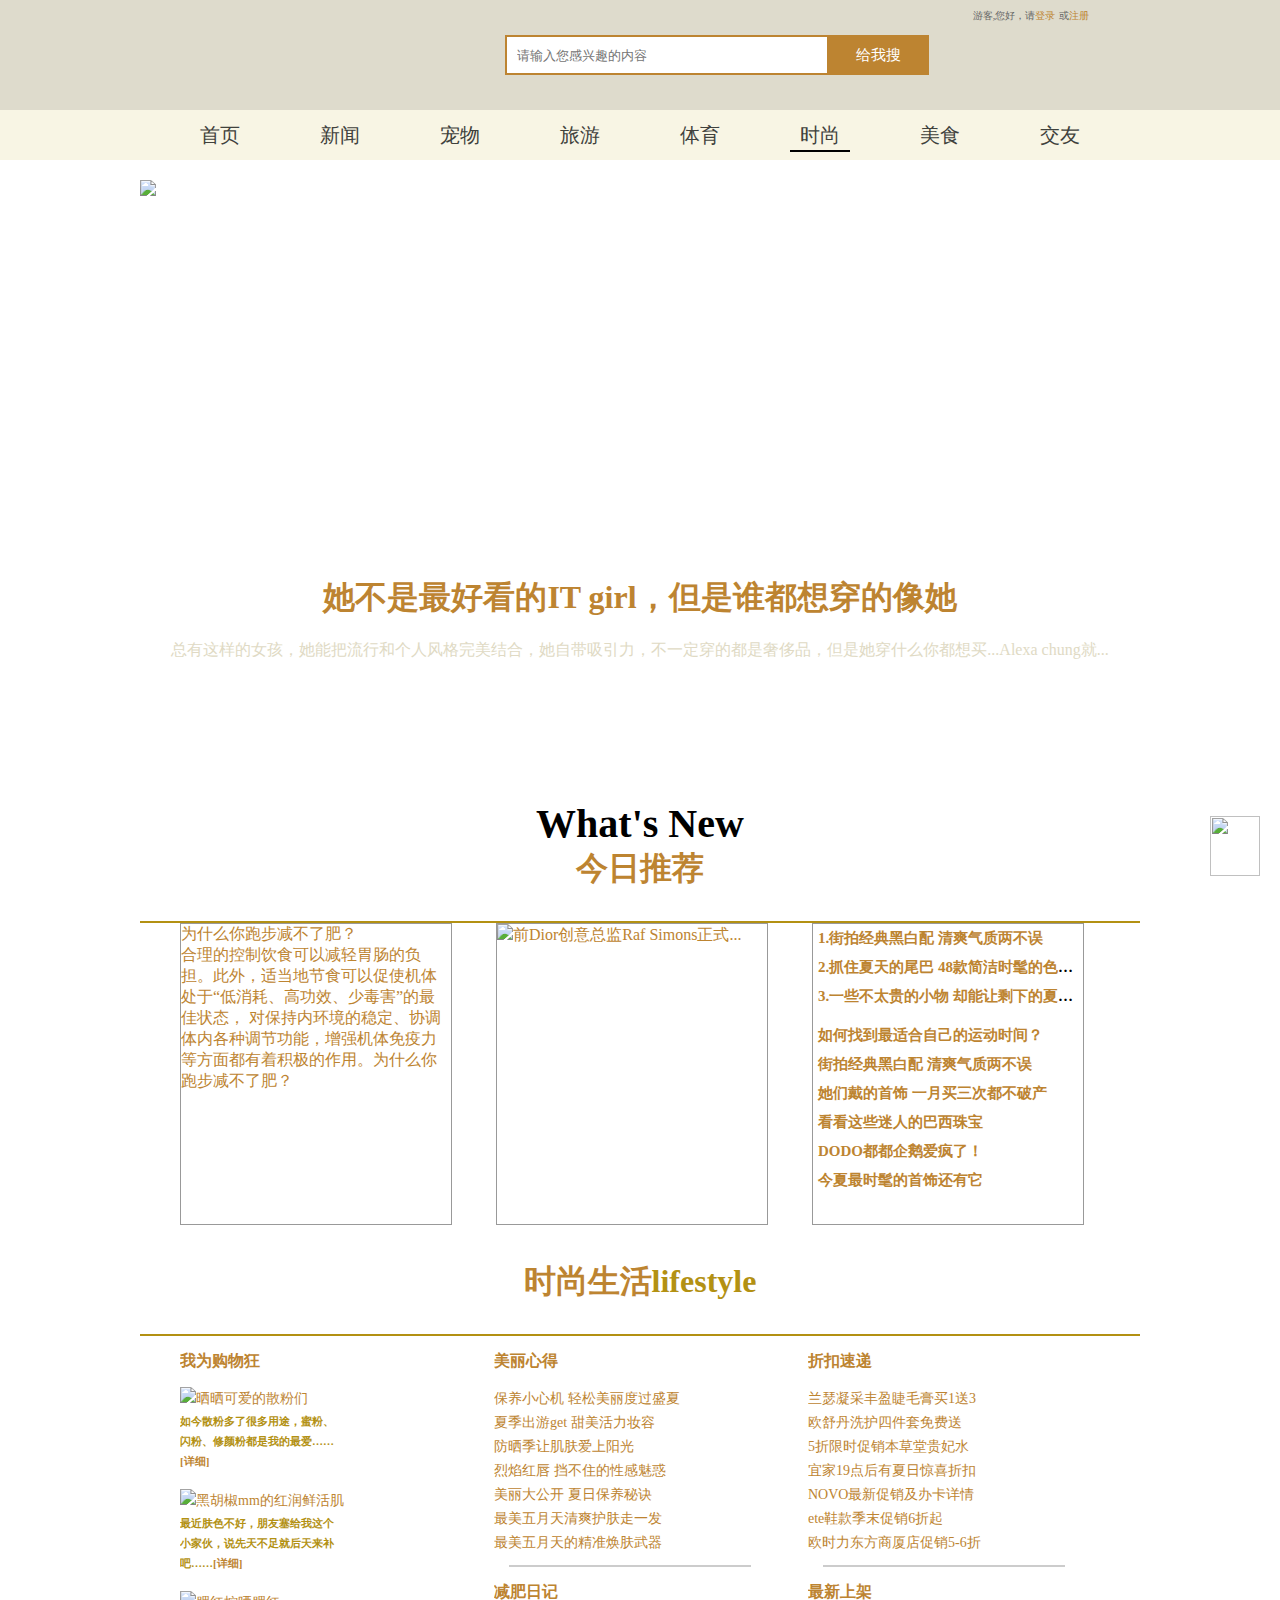
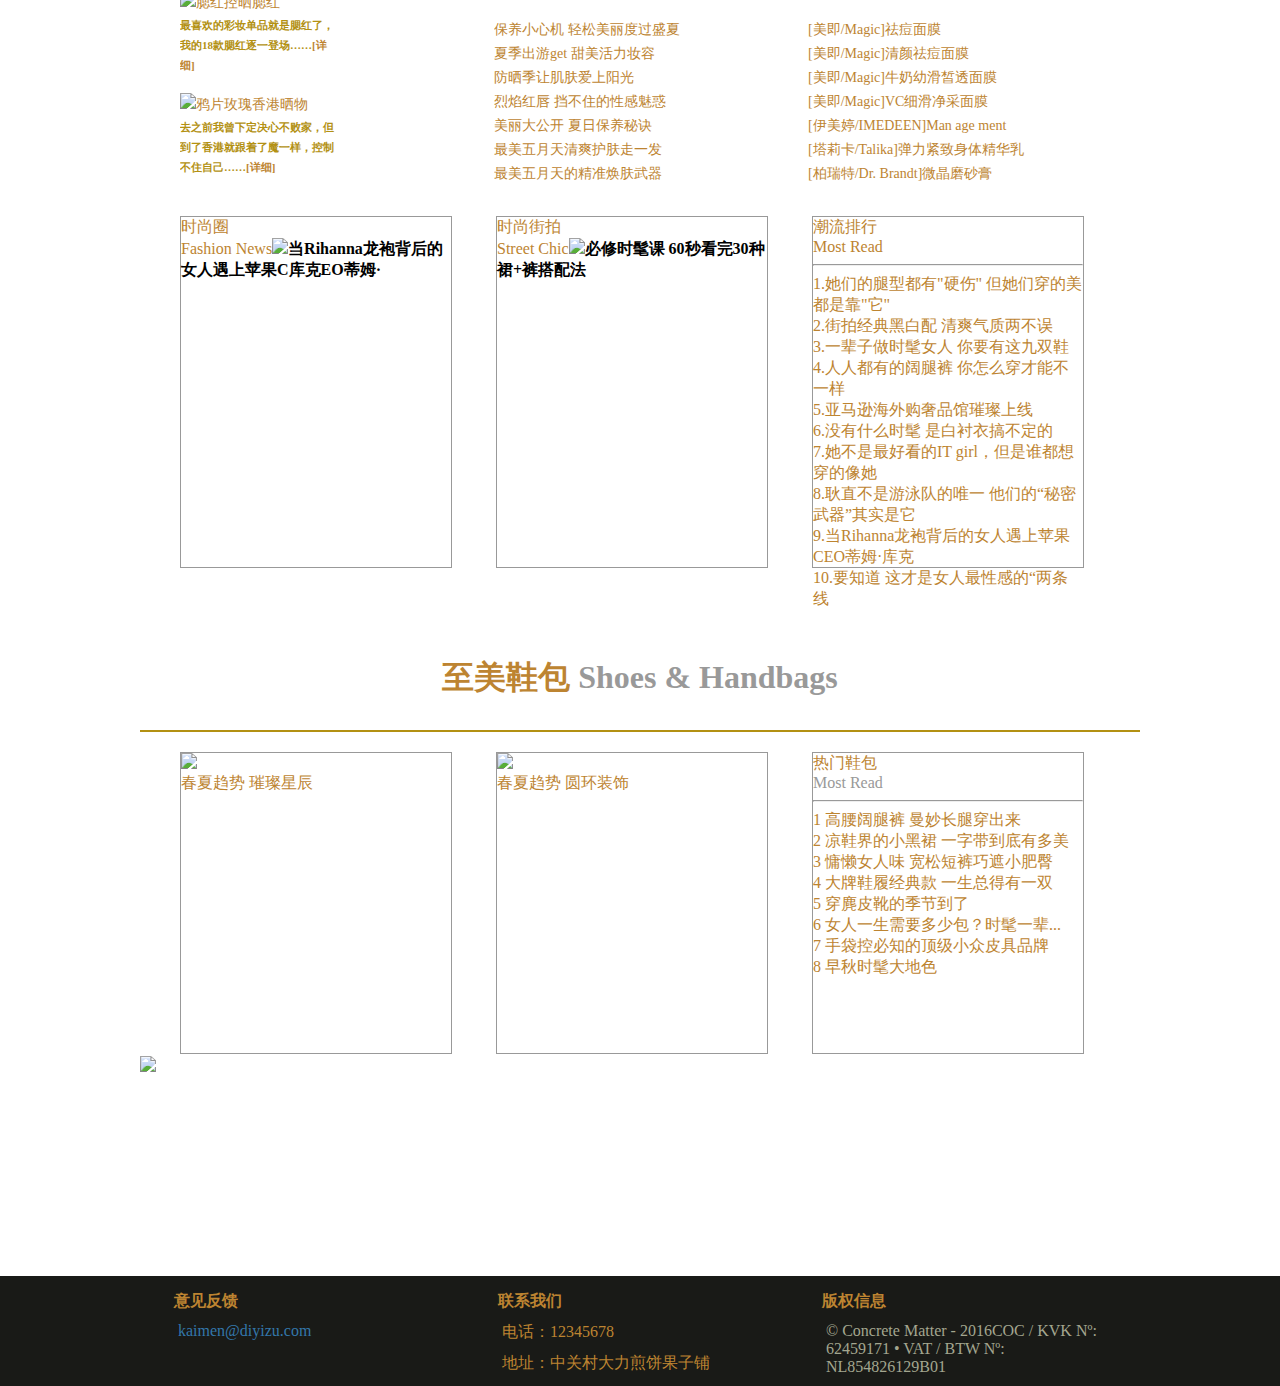
==== fashion.html @ ccf91233 "Update fashion.html" ====
<!doctype html>
<html>
	<head>
		<meta charset="utf-8">
		<meta http-equiv="X-UA-Compatible" content="IE=edge,chrome=1">
		<title>开门社区</title>
		<meta name="keywords" content="社区,新闻,宠物,旅游,体育,时尚,美食,交友">
		<meta name="description" content="第一组，强！无敌！">
		<meta name="author" content="第一组">
		<link rel="shortcut icon" href="images/home/favicon.png">
		<link rel="stylesheet" href="css/common.css">
		<link rel="stylesheet" href="css/fashion.css">
	</head>
	<body>
		<div class="header">
			<a class="logo" href="index.html"></a>
			<form>
				<input type="text" placeholder="请输入您感兴趣的内容">
				<input id="btn-search" type="button" value="给我搜">
			</form>
			<span>游客,您好，请</span><input type="button" value="登录">
			<span>或</span><input type="button" value="注册">
		</div>
		<div class="nav">
			<ul>
				<li>
					<a href="index.html">首页</a>
				</li>
				<li>
					<a href="news.html">新闻</a>
					<ul>
						<li><a href="news.html#news">新闻</a></li>
						<li><a href="news.html#mportant">要闻</a></li>
						<li><a href="news.html#busbar">头条</a></li>
					</ul>
				</li>
				<li>
					<a href="pet.html">宠物</a>
					<ul>
						<li><a href="pet.html#dog">狗</a></li>
						<li><a href="pet.html#cat">猫</a></li>
						<li><a href="pet.html#rabbit">兔</a></li>
					</ul>
				</li>
				<li>
					<a href="travel.html">旅游</a>
					<ul>
						<li><a href="travel.html#beijing">北京</a></li>
						<li><a href="travel.html#shanghai">上海</a></li>
						<li><a href="travel.html#newyork">纽约</a></li>
					</ul>
				</li>
				<li>
					<a href="sports.html">体育</a>
					<ul>
						<li><a href="sports.html#new">焦点</a></li>
						<li><a href="sports.html#basketball">篮球</a></li>
						<li><a href="sports.html#football">足球</a></li>
						<li><a href="sports.html#photos">照片</a></li>
					</ul>
				</li>
				<li>
					<a class="onthis" href="#">时尚</a>
					<ul>
						<li><a href="#recommend">推荐</a></li>
						<li><a href="#life">生活</a></li>
						<li><a href="#shoes">鞋包</a></li>
					</ul>
				</li>
				<li>
					<a href="foods.html">美食</a>
					<ul>
						<li><a href="foods.html#food-meat">早餐</a></li>
						<li><a href="foods.html#food-cake">甜点</a></li>
						<li><a href="foods.html#food-activity">达人</a></li>
					</ul>
				</li>
				<li>
					<a href="friends.html">交友</a>
					<ul>
						<li><a href="friends.html#message">信息</a></li>
						<li><a href="friends.html#recommend">推荐</a></li>
						<li><a href="friends.html#tryst">约会</a></li>
					</ul>
				</li>
			</ul>
		</div>
		<div class="content">
			<div class="container">
			<div class="title">
		    <img src="images/fashion/title.jpg"/>
			<h1><a href="#">她不是最好看的IT girl，但是谁都想穿的像她</a></h1>
			<p>总有这样的女孩，她能把流行和个人风格完美结合，她自带吸引力，不一定穿的都是奢侈品，但是她穿什么你都想买...Alexa chung就...</p>
		</div>
		<div class="banner">
		</div>
        <div class="hot">
		    <p><b>What's New</b></p>
			<h1><a name="recommend" href="#">今日推荐</a></h1>
			<div class="empty"></div>
			    <ul>
				    <li><a href="#">为什么你跑步减不了肥？<br>合理的控制饮食可以减轻胃肠的负担。此外，适当地节食可以促使机体处于“低消耗、高功效、少毒害”的最佳状态，
				                    对保持内环境的稳定、协调体内各种调节功能，增强机体免疫力等方面都有着积极的作用。<span>为什么你跑步减不了肥？</span></a></li>
					<li><a href="#"><img src="images/fashion/hot-1.jpg"/><span>前Dior创意总监Raf Simons正式...</span></a></li>
					<li>
					    <p><a href="#">1.街拍经典黑白配 清爽气质两不误</a></p>
						<p><a href="#">2.抓住夏天的尾巴 48款简洁时髦的色块美甲</a></p>
						<p><a href="#">3.一些不太贵的小物 却能让剩下的夏天幸福好几倍"</a></p>
						<p><a href="#"></a></p>
						<p><a href="#">如何找到最适合自己的运动时间？</a></p>
						<p><a href="#">街拍经典黑白配 清爽气质两不误</a></p>
						<p><a href="#">她们戴的首饰 一月买三次都不破产</a></p>
						<p><a href="#">看看这些迷人的巴西珠宝</a></p>
						<p><a href="#">DODO都都企鹅爱疯了！</a></p>
						<p><a href="#">今夏最时髦的首饰还有它</a></p>
					</li>
				</ul>
		</div>
		<div class="life">
		    <h1><a name="life" href="#">时尚生活</a><span>lifestyle</span></h1>
	    <div class="empty"></div>
            <ul>
			    <li>
				    <h4><a href="#">我为购物狂</a></h4>
					<img src="images/fashion/life-1.jpg"/>
					<p><a href="#">晒晒可爱的散粉们</a></p>
                    <h6>如今散粉多了很多用途，蜜粉、<br>闪粉、修颜粉都是我的最爱……<br><a href="#">[详细]</a></h6>
					<br>
					<img src="images/fashion/life-2.jpg"/>
					<p><a href="#">黑胡椒mm的红润鲜活肌</a></p>
					<h6>最近肤色不好，朋友塞给我这个<br>小家伙，说先天不足就后天来补<br>吧……<a href="#">[详细]</a></h6>
               	    <br>
                    <img src="images/fashion/life-3.jpg"/>
                    <p><a href="#">腮红控晒腮红</a></p>
					<h6>最喜欢的彩妆单品就是腮红了，<br>我的18款腮红逐一登场……<a href="#">[详<br>细]</a></h6>
					<br>
					<img src="images/fashion/life-4.jpg"/>
					<p><a href="#">鸦片玫瑰香港晒物</a></p>
					<h6>去之前我曾下定决心不败家，但<br>到了香港就跟着了魔一样，控制<br>不住自己……<a href="#">[详细]</a></h6>

					
				</li>
				<li>
				    <h4><a href="#">美丽心得</a></h4>
					<p><a href="#">保养小心机 轻松美丽度过盛夏</a></p>
					<p><a href="#">夏季出游get 甜美活力妆容</a></p>
					<p><a href="#">防晒季让肌肤爱上阳光</a></p>
					<p><a href="#">烈焰红唇 挡不住的性感魅惑</a></p>
					<p><a href="#">美丽大公开 夏日保养秘诀</a></p>
					<p><a href="#">最美五月天清爽护肤走一发</a></p>
					<p><a href="#">最美五月天的精准焕肤武器</a></p>
					<div class="life-empty"></div>
					<h4><a href="#">减肥日记</a></h4>
					<p><a href="#">保养小心机 轻松美丽度过盛夏</a></p>
					<p><a href="#">夏季出游get 甜美活力妆容</a></p>
					<p><a href="#">防晒季让肌肤爱上阳光</a></p>
					<p><a href="#">烈焰红唇 挡不住的性感魅惑</a></p>
					<p><a href="#">美丽大公开 夏日保养秘诀</a></p>
					<p><a href="#">最美五月天清爽护肤走一发</a></p>
					<p><a href="#">最美五月天的精准焕肤武器</a></p>
				</li>
				<li>
				    <h4><a href="#">折扣速递</a></h4>
					<p><a href="#">兰瑟凝采丰盈睫毛膏买1送3</a></p>
					<p><a href="#">欧舒丹洗护四件套免费送</a></p>
					<p><a href="#">5折限时促销本草堂贵妃水</a></p>
					<p><a href="#">宜家19点后有夏日惊喜折扣</a></p>
					<p><a href="#">NOVO最新促销及办卡详情</a></p>
					<p><a href="#">ete鞋款季末促销6折起</a></p>
					<p><a href="#">欧时力东方商厦店促销5-6折</a></p>
					<div class="life-empty"></div>
					<h4><a href="#">最新上架</a></h4>
					<p><a href="#">[美即/Magic]祛痘面膜</a></p>
					<p><a href="#">[美即/Magic]清颜祛痘面膜</a></p>
					<p><a href="#">[美即/Magic]牛奶幼滑皙透面膜</a></p>
					<p><a href="#">[美即/Magic]VC细滑净采面膜</a></p>
					<p><a href="#">[伊美婷/IMEDEEN]Man age ment</a></p>
					<p><a href="#">[塔莉卡/Talika]弹力紧致身体精华乳</a></p>
					<p><a href="#">[柏瑞特/Dr. Brandt]微晶磨砂膏</a></p>
				
				
				</li>
			</ul>			
		</div>
		<div class="news">
		     <ul>
				    <li><a href="#">时尚圈<br><span>Fashion News</span><img src="images/fashion/img-3.jpg"/></a><b>当Rihanna龙袍背后的女人遇上苹果C库克EO蒂姆·</b></li>
					<li><a href="#">时尚街拍<br><span>Street Chic</span><img src="images/fashion/img-4.jpg"/></a><b>必修时髦课 60秒看完30种裙+裤搭配法</b></li>
					<li><a href="#"> 潮流排行<br><span>Most Read<hr></span>
					    <p><a href="#">1.她们的腿型都有"硬伤" 但她们穿的美都是靠"它"</a></p>
						<p><a href="#">2.街拍经典黑白配 清爽气质两不误</a></p>
						<p><a href="#">3.一辈子做时髦女人 你要有这九双鞋</a></p>
						<p><a href="#">4.人人都有的阔腿裤 你怎么穿才能不一样</a></p>
						<p><a href="#">5.亚马逊海外购奢品馆璀璨上线</a></p>
						<p><a href="#">6.没有什么时髦 是白衬衣搞不定的</a></p>
						<p><a href="#">7.她不是最好看的IT girl，但是谁都想穿的像她</a></p>
						<p><a href="#">8.耿直不是游泳队的唯一 他们的“秘密武器”其实是它</a></p>
						<p><a href="#">9.当Rihanna龙袍背后的女人遇上苹果CEO蒂姆·库克</a></p>
						<p><a href="#">10.要知道 这才是女人最性感的“两条线</a></p>
	 
					</li>
				</ul>	
		</div>
		<div class="news-shoes">
		    <h1><a name="shoes" href="#">至美鞋包</a> <span>Shoes & Handbags</span></h1>
			<div class="empty"></div>
                    <ul>
					    <li><img src="images/fashion/shoes-1.jpg"><br><a href="#">春夏趋势 璀璨星辰</a></li>
						<li><img src="images/fashion/shoes-2.jpg"><br><a href="#">春夏趋势 圆环装饰</a></li>
					    <li><a href="#">热门鞋包</a><br><span>Most Read<br><hr></span>
						     <p><a href="#">1 高腰阔腿裤 曼妙长腿穿出来</a></p>
							 <p><a href="#">2 凉鞋界的小黑裙 一字带到底有多美</a></p>
							 <p><a href="#">3 慵懒女人味 宽松短裤巧遮小肥臀</a></p>
							 <p><a href="#">4 大牌鞋履经典款 一生总得有一双</a></p>
							 <p><a href="#">5 穿麂皮靴的季节到了</a></p>
							 <p><a href="#">6 女人一生需要多少包？时髦一辈...</a></p>
							 <p><a href="#">7 手袋控必知的顶级小众皮具品牌</a></p>
							 <p><a href="#">8 早秋时髦大地色</a></p>
					    </li>	
					</ul>			
		</div>
        <div class="serve">	
		    <img src="images/fashion/serve.jpg"> 
		</div>	
	</div>
		</div>
		<div class="footer">
			<a class="totop" href="#"><img src="images/home/top.png"></a>
			<ul>
				<li class="feedback">
					<a href="javascript:;"></a>
					<h4><a href="#">意见反馈</a></h4>
					<p><a href="javascript:;">kaimen@diyizu.com</a></p>
				</li>
				<li class="contactus">
					<a href="javascript:;"></a>
					<h4><a href="#">联系我们</a></h4>
					<p><a href="#">电话：12345678</a></p>
					<p><a href="#">地址：中关村大力煎饼果子铺</a></p>
				</li>
				<li class="copyright">
					<a href="javascript:;"></a>
					<h4><a href="#">版权信息</a></h4>
					<p>© Concrete Matter - 2016COC / KVK Nº: 62459171 • VAT / BTW Nº: NL854826129B01</p>
				</li>
			</ul>
		</div>
	</body>
</html>
---- css/common.css ----
﻿@import url("reset.css");
/*header*/
.header
{
  width: 100%;
  background-color:#dedbcc;
  text-align: center;
}
.header .logo
{
  margin: 10px;
  display: inline-block;
  vertical-align: middle;
  width: 250px;
  height: 90px;
  background: url(../images/home/logo.png) no-repeat center;
  background-size: 80%;
}
.header form
{
  display: inline-block;
  vertical-align: middle;
  font-size: 0;
}
.header form input
{
  padding:0 10px;
  vertical-align: middle;
  height: 36px;
  width: 300px;
  border: 2px solid #bd8431;
}
.header form #btn-search
{
  width: 100px;
  height: 40px;
  font-size: 15px;
  color: #fff;
  cursor: pointer;
  background: #bd8431 url(../images/home/searchbg.png) no-repeat 10% 50%;
}
.header>input,.header span
{
  position: relative;
  top: -40px;
  left: 40px;
  border: 0;
  color: #bd8431;
  font-size: 10px;
  background-color: rgba(256, 256, 256, 0);
  cursor: pointer;
}
.header span
{
  color: #666;
  cursor: default;
}
/*nav*/
.nav
{
  position: relative;
  width: 100%;
  background-color: #f8f5e4;
}
.nav ul
{
  width: 960px;
  margin: 0 auto;
  font-size: 0;
}
.nav ul li
{
  padding: 10px 0;
  display: inline-block;
  text-align: center;
  width: 120px;
  height: 30px;
  font: 20px "微软雅黑",KaiTi;
}
.nav ul li a
{
  display: inline-block;
  text-align: center;
  line-height: 30px;
  width: 60px;
  height: 30px;
  color: #40413c;
}
.nav ul li a:hover,.nav ul li .onthis
{
  border-bottom: 2px solid #000;
}
.nav ul li ul
{
  position: absolute;
  left: 0;
  top: 100%;
  display: none;
  width: 100%;
  background-color: rgba(256,230,160,0.6);
  z-index: 2;
}
.nav ul li:hover ul
{
  display: block;
  font-size: 15px;
}
/*content*/
.content
{
  position: relative;
  margin: 20px auto;
  width: 1000px;
}
/*footer*/
.footer
{
  width: 100%;
  background-color: #191a17;
}
.footer .totop
{
	position:fixed;
	bottom:20px;
	right:20px;
}
.footer .totop img
{
	width:50px;
	height:60px;
}
.footer ul
{
  margin: 0 auto;
  width: 1000px;
}
.footer ul li
{
  display: inline-block;
  padding: 10px;
  width: 300px;
  vertical-align: top;
  color: #a3a68f;
}
.footer ul li h4
{
  display: inline-block;
}
.footer ul li p
{
  margin: 10px 0 0 28px;
}
.footer ul li>a
{
  display: inline-block;
  width: 20px;
  height: 20px;
  background-image: url(../images/home/footer.svg);
}
.footer .contactus>a
{
  background-position: 0 -20px;
}
.footer .copyright>a
{
  background-position: 0 -120px;
}
.footer .feedback p a
{
  color: #37a;
}
/*default*/
a{color: #bd8431;}
---- css/fashion.css ----
.container{width:100%;
           position:relative;}
		
.title{width:100%;
       height:120px;
	   background:#fff;
	   margin:0 auto;
		} 
		
.title img{display:block;
	      margin:0 auto;}
.title h1{margin-top:380px;
         text-align:center;
		 	color:#fff;}
			
.title p{margin-top:20px;
        text-align:center;
		color:#e0dac4;}		
    
.banner{width:100%;
        height:500px;
		background:url('../images/fashion/img-2.jpg') no-repeat;
		background-size:100%;
		margin:0 auto;}

.hot{width:1000px;
     height:420px;
	 background:#fff;
	 margin:0 auto;}	
	 
.hot p{font-size:40px;
      text-align:center;
	  font-weight:bolder;}	 
	 
.hot h1{text-align:center;
       }
.empty{width:1000px;
       height:2px;
	   background:#b39113;
	   margin-top:30px;}
	   
.hot ul {width:1000px;
       height:300px;
       
       margin:0 auto;}
	   
.hot ul li{width:270px;
					display:inline-block;
        height:300px;
		border:1px solid #999;
		margin-left:40px;
		vertical-align: top;
		}
.news-shoes ul li:hover,.news ul li:hover,.hot ul li:hover{box-shadow:0 0 20px #999;}
		
.hot ul li p{font-size:15px;
         padding:5px;
	     overflow:hidden;
         white-space:nowrap;
         text-overflow:ellipsis;
		 text-align:left;}	
		 
.life{width:1000px; 
	  background:#fff;
	   margin:0 auto;
	   }

.life ul li{display:inline-block;
         overflow:auto;
				 vertical-align: top;}
.life ul li img{float:left;
            }
.life ul li{width:270px;
		 margin-left:40px;}
		 
.life ul li h6{font-size:11px;
             color:#b39113;
			 line-height:20px;}
			 
.life h4{
        margin:15px 0;}
		
.life p{font-size:14px;}
.life-empty{width:240px;
            margin:10px 15px;
			border:1px solid #ccc;}
			
.life ul li p{line-height:24px;}

.life h1{color:#b39113;}	   


		  
.news{width:1000px; 
      height:400px;
	  background:#fff;
	  margin:0 auto;
	  margin-top:30px;} 
	 
.news ul {width:1000px;
       height:300px;
       
       margin:0 auto;}	 
	 
.news ul li{
	display:inline-block;
	width:270px;
         height:350px;
		 margin-left:40px;
		 border:1px solid #999;
		 vertical-align: top;
		 }
		
.news-shoes{width:1000px;
            height:600px;
			background:#ccc;
			margin:0 auto;}
			
.life h1,.news-shoes h1{text-align:center;
                       margin-top:40px;
					   margin-bottom:30px;}

.news-shoes span{color:#999;}

.news-shoes{width:1000px; 
      height:400px;
	  background:#fff;
	  margin:0 auto;
	  margin-top:30px;} 
	 
.news-shoes ul {width:1000px;
              height:300px;
             
              margin:20px auto;}	 
	 
.news-shoes ul li{
	 display:inline-block;
	 width:270px;
               height:300px;
		       margin-left:40px;
		       border:1px solid #999;
					 vertical-align: top;
		 }
.serve{width:1000px;
       height:200px;
	   margin:0 auto;}
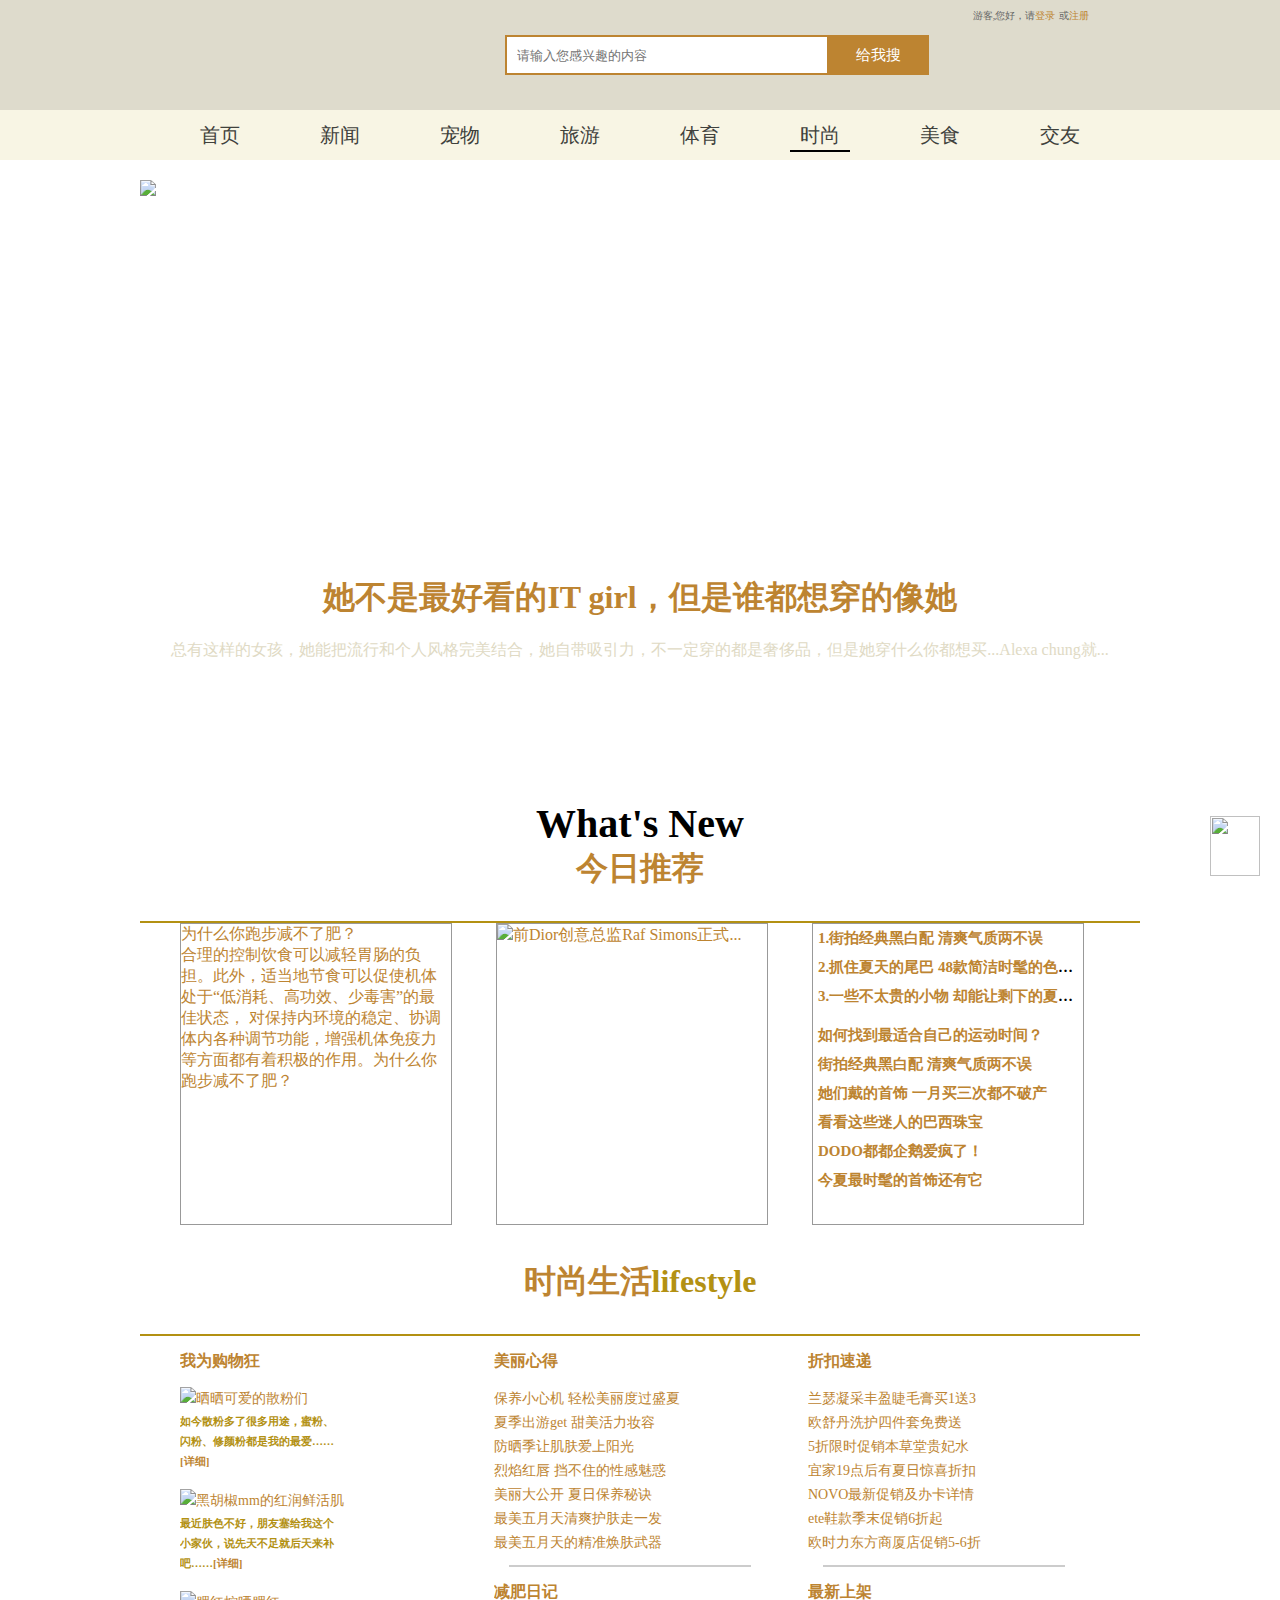
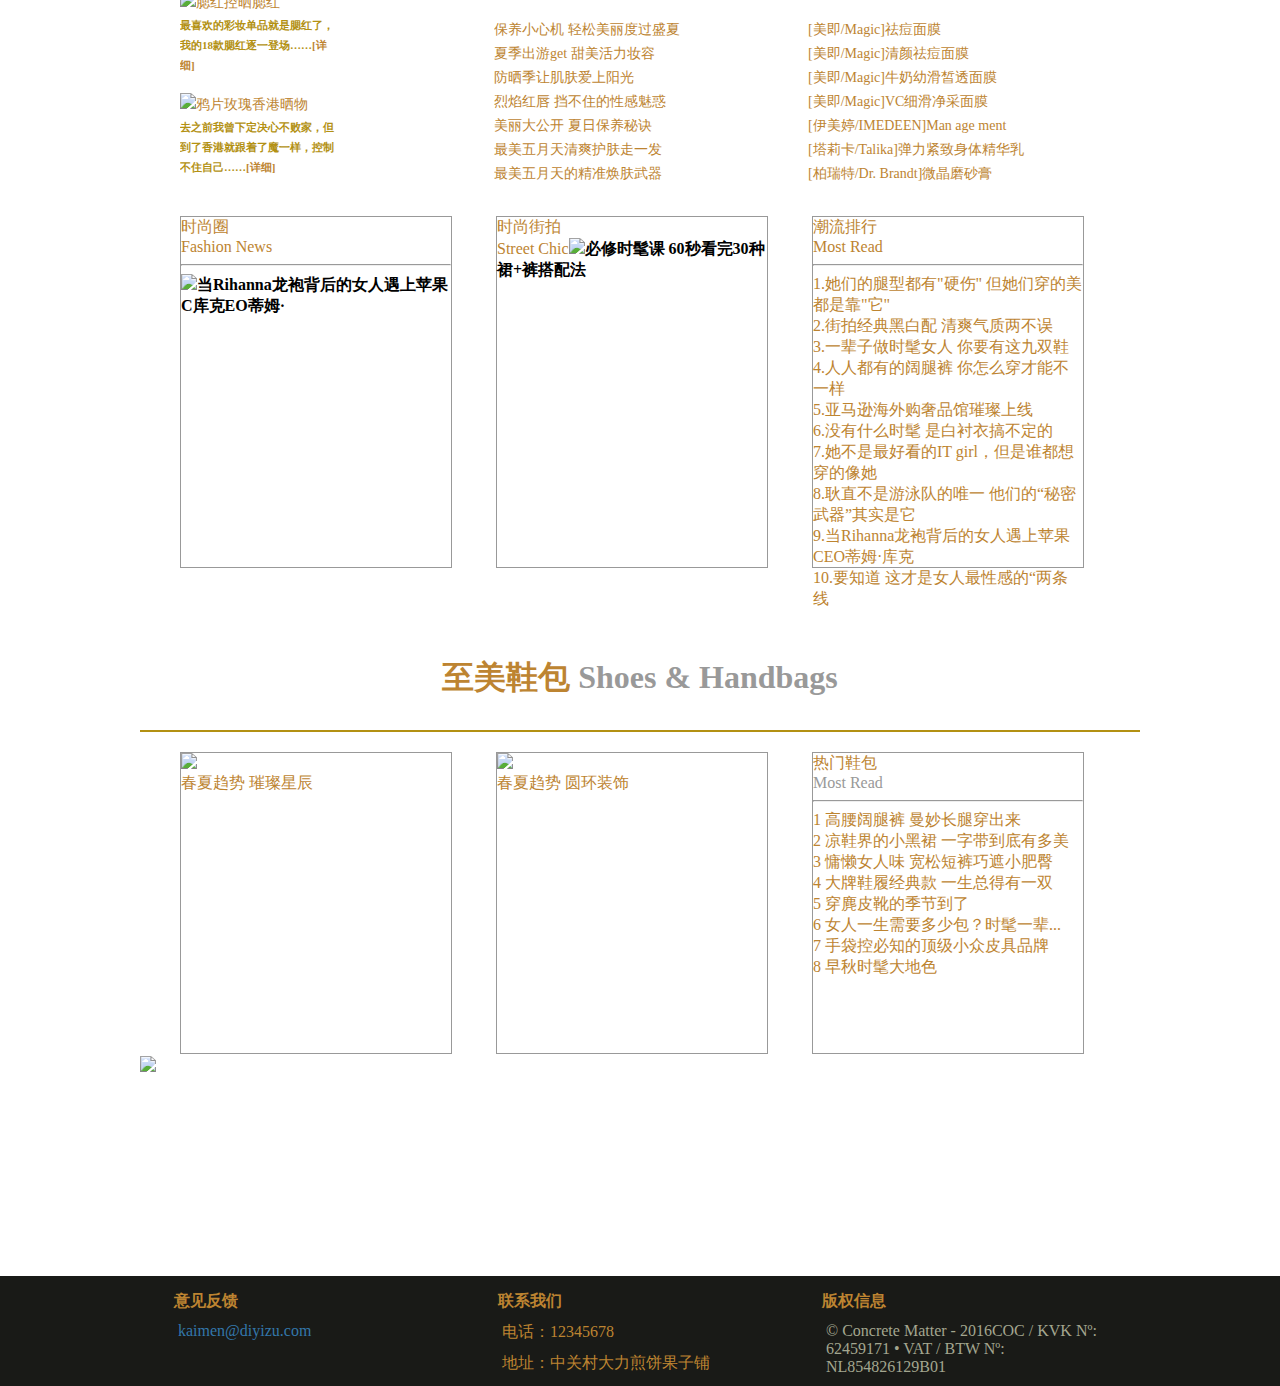
==== commit 4991416c: "Update fashion.html" ====
--- a/fashion.html
+++ b/fashion.html
@@ -184,7 +184,7 @@
 		</div>
 		<div class="news">
 		     <ul>
-				    <li><a href="#">时尚圈<br><span>Fashion News</span><img src="images/fashion/img-3.jpg"/></a><b>当Rihanna龙袍背后的女人遇上苹果C库克EO蒂姆·</b></li>
+				    <li><a href="#">时尚圈<br><span>Fashion News<br><hr></span><img src="images/fashion/img-3.jpg"/></a><b>当Rihanna龙袍背后的女人遇上苹果C库克EO蒂姆·</b></li>
 					<li><a href="#">时尚街拍<br><span>Street Chic</span><img src="images/fashion/img-4.jpg"/></a><b>必修时髦课 60秒看完30种裙+裤搭配法</b></li>
 					<li><a href="#"> 潮流排行<br><span>Most Read<hr></span>
 					    <p><a href="#">1.她们的腿型都有"硬伤" 但她们穿的美都是靠"它"</a></p>
@@ -209,13 +209,13 @@
 						<li><img src="images/fashion/shoes-2.jpg"><br><a href="#">春夏趋势 圆环装饰</a></li>
 					    <li><a href="#">热门鞋包</a><br><span>Most Read<br><hr></span>
 						     <p><a href="#">1 高腰阔腿裤 曼妙长腿穿出来</a></p>
-							 <p><a href="#">2 凉鞋界的小黑裙 一字带到底有多美</a></p>
-							 <p><a href="#">3 慵懒女人味 宽松短裤巧遮小肥臀</a></p>
-							 <p><a href="#">4 大牌鞋履经典款 一生总得有一双</a></p>
-							 <p><a href="#">5 穿麂皮靴的季节到了</a></p>
-							 <p><a href="#">6 女人一生需要多少包？时髦一辈...</a></p>
-							 <p><a href="#">7 手袋控必知的顶级小众皮具品牌</a></p>
-							 <p><a href="#">8 早秋时髦大地色</a></p>
+							 <p><a href="#"> 2 凉鞋界的小黑裙 一字带到底有多美</a></p>
+							 <p><a href="#"> 3 慵懒女人味 宽松短裤巧遮小肥臀</a></p>
+							 <p><a href="#"> 4 大牌鞋履经典款 一生总得有一双</a></p>
+							 <p><a href="#"> 5 穿麂皮靴的季节到了</a></p>
+							 <p><a href="#"> 6 女人一生需要多少包？时髦一辈...</a></p>
+							 <p><a href="#"> 7 手袋控必知的顶级小众皮具品牌</a></p>
+							 <p><a href="#"> 8 早秋时髦大地色</a></p>
 					    </li>	
 					</ul>			
 		</div>
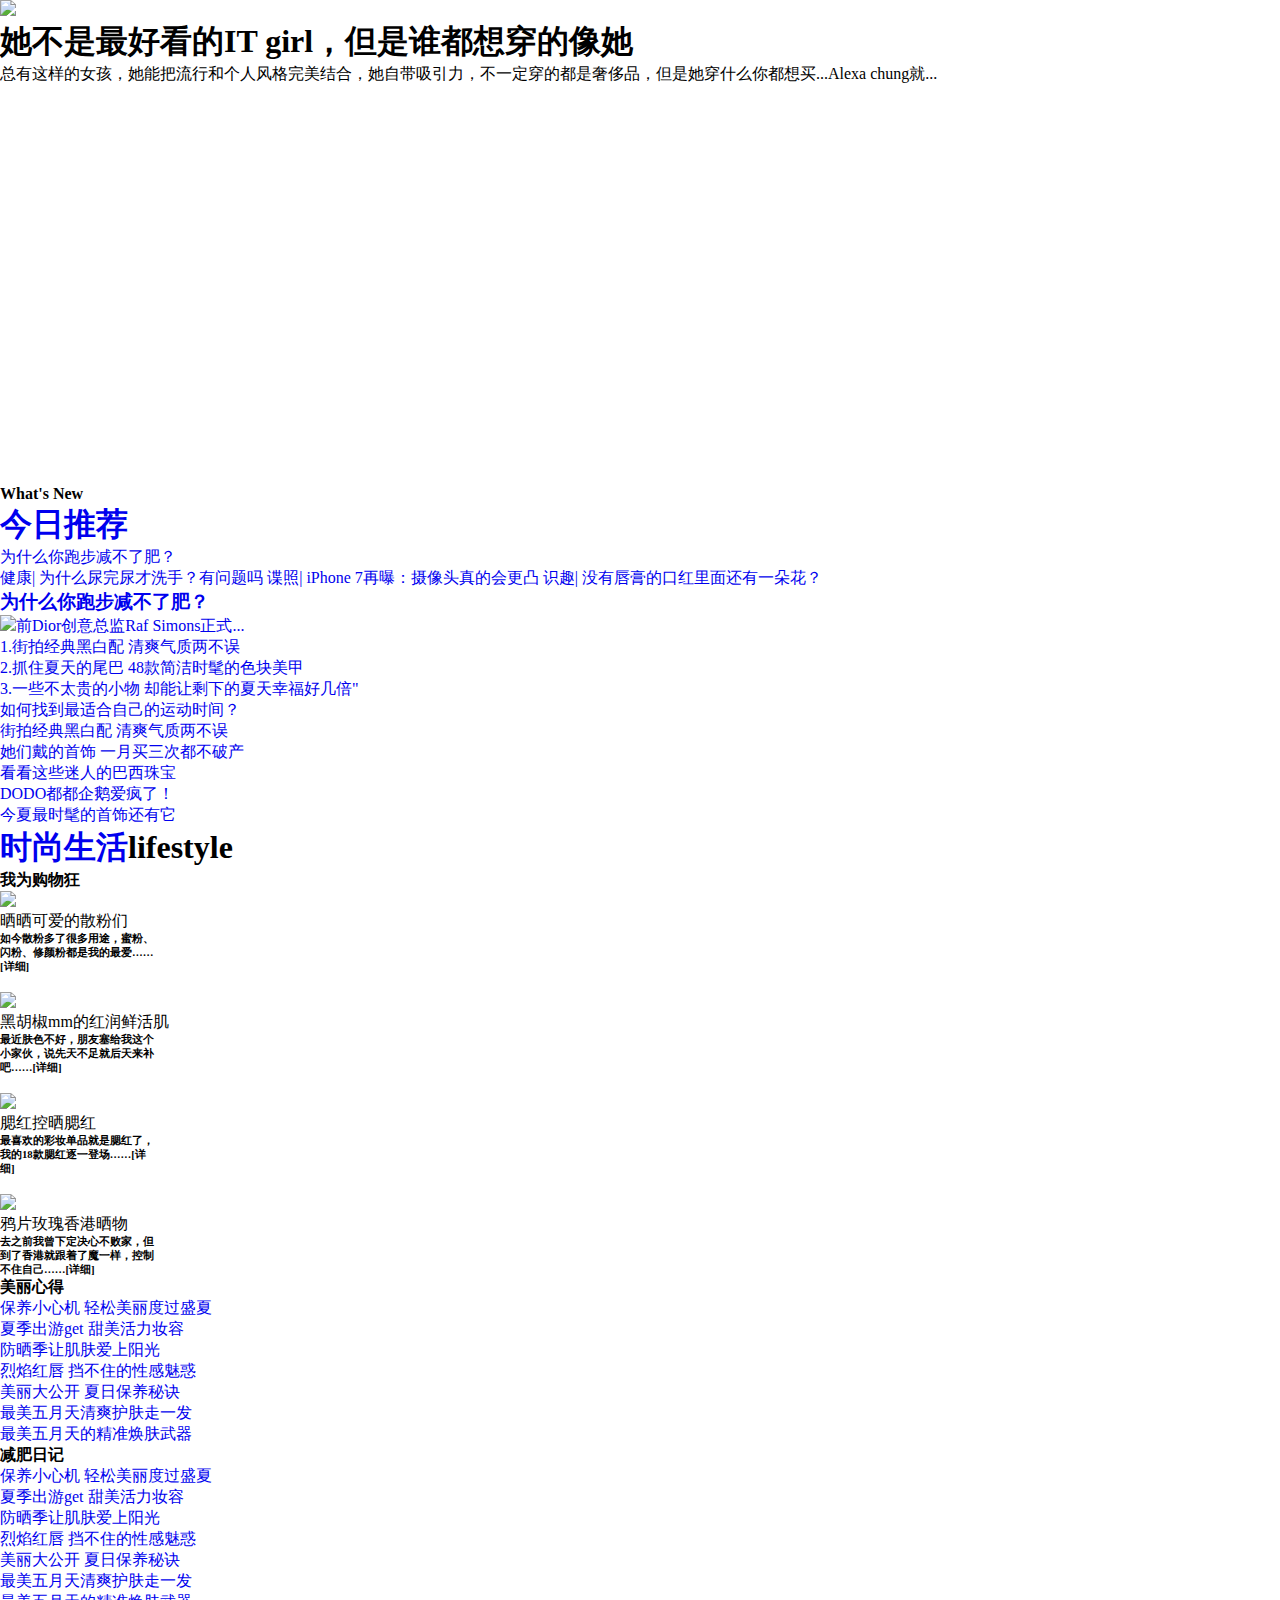
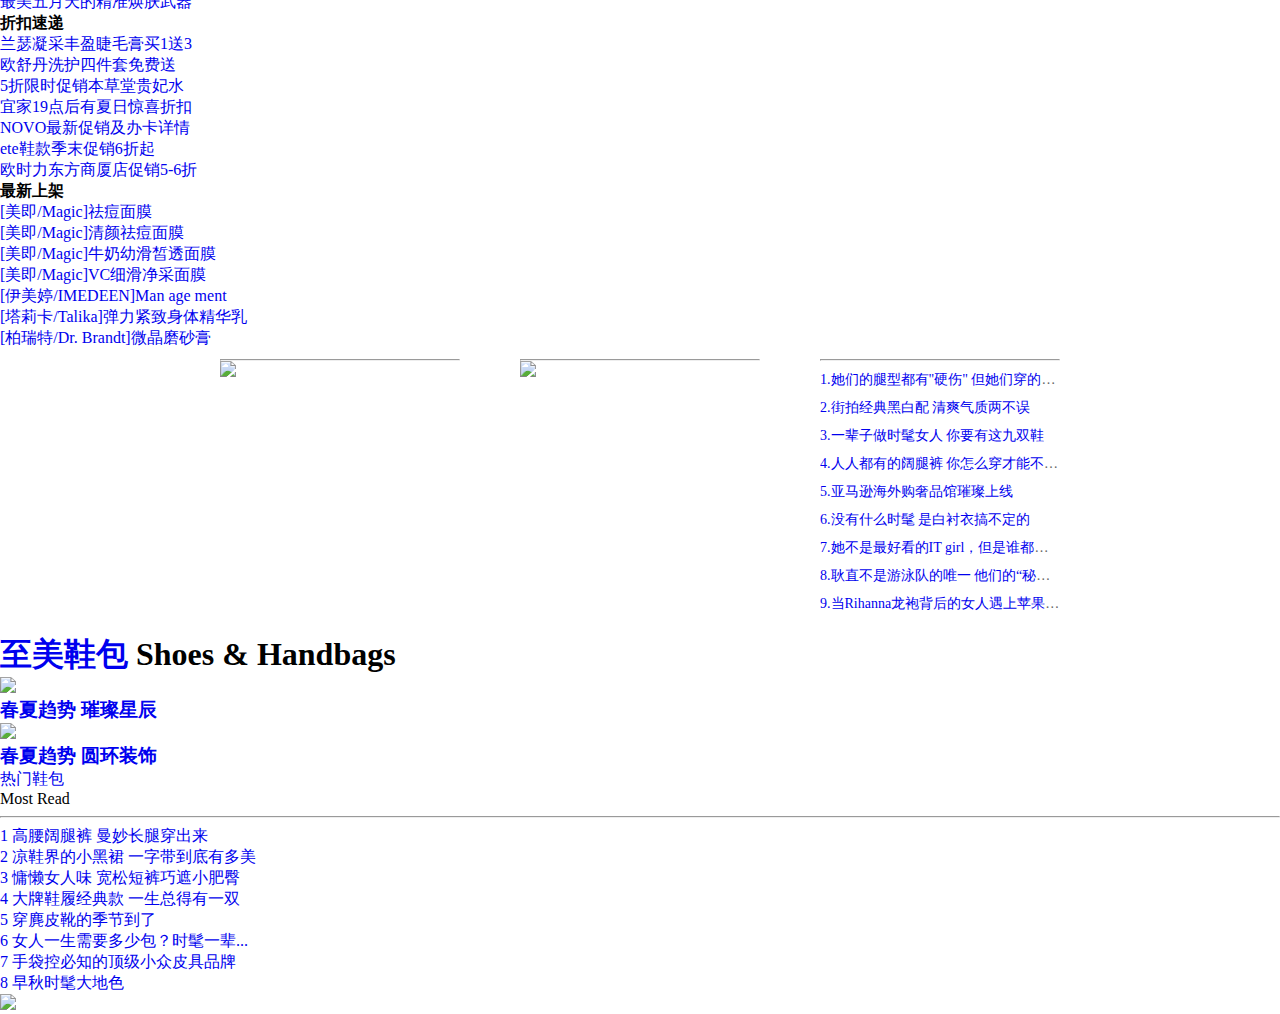
==== commit 4ee92338: "Add files via upload" ====
--- a/fashion.html
+++ b/fashion.html
@@ -1,106 +1,30 @@
-<!doctype html>
+﻿<!doctype html>
 <html>
 	<head>
 		<meta charset="utf-8">
-		<meta http-equiv="X-UA-Compatible" content="IE=edge,chrome=1">
-		<title>开门社区</title>
-		<meta name="keywords" content="社区,新闻,宠物,旅游,体育,时尚,美食,交友">
-		<meta name="description" content="第一组，强！无敌！">
-		<meta name="author" content="第一组">
-		<link rel="shortcut icon" href="images/home/favicon.png">
-		<link rel="stylesheet" href="css/common.css">
-		<link rel="stylesheet" href="css/fashion.css">
+		<title>fashion</title>
+		<link rel="stylesheet" type="text/css" href="css/index.css"/>
+        <link rel="stylesheet" type="text/css" href="css/reset.css"/>
 	</head>
 	<body>
-		<div class="header">
-			<a class="logo" href="index.html"></a>
-			<form>
-				<input type="text" placeholder="请输入您感兴趣的内容">
-				<input id="btn-search" type="button" value="给我搜">
-			</form>
-			<span>游客,您好，请</span><input type="button" value="登录">
-			<span>或</span><input type="button" value="注册">
-		</div>
-		<div class="nav">
-			<ul>
-				<li>
-					<a href="index.html">首页</a>
-				</li>
-				<li>
-					<a href="news.html">新闻</a>
-					<ul>
-						<li><a href="news.html#news">新闻</a></li>
-						<li><a href="news.html#mportant">要闻</a></li>
-						<li><a href="news.html#busbar">头条</a></li>
-					</ul>
-				</li>
-				<li>
-					<a href="pet.html">宠物</a>
-					<ul>
-						<li><a href="pet.html#dog">狗</a></li>
-						<li><a href="pet.html#cat">猫</a></li>
-						<li><a href="pet.html#rabbit">兔</a></li>
-					</ul>
-				</li>
-				<li>
-					<a href="travel.html">旅游</a>
-					<ul>
-						<li><a href="travel.html#beijing">北京</a></li>
-						<li><a href="travel.html#shanghai">上海</a></li>
-						<li><a href="travel.html#newyork">纽约</a></li>
-					</ul>
-				</li>
-				<li>
-					<a href="sports.html">体育</a>
-					<ul>
-						<li><a href="sports.html#new">焦点</a></li>
-						<li><a href="sports.html#basketball">篮球</a></li>
-						<li><a href="sports.html#football">足球</a></li>
-						<li><a href="sports.html#photos">照片</a></li>
-					</ul>
-				</li>
-				<li>
-					<a class="onthis" href="#">时尚</a>
-					<ul>
-						<li><a href="#recommend">推荐</a></li>
-						<li><a href="#life">生活</a></li>
-						<li><a href="#shoes">鞋包</a></li>
-					</ul>
-				</li>
-				<li>
-					<a href="foods.html">美食</a>
-					<ul>
-						<li><a href="foods.html#food-meat">早餐</a></li>
-						<li><a href="foods.html#food-cake">甜点</a></li>
-						<li><a href="foods.html#food-activity">达人</a></li>
-					</ul>
-				</li>
-				<li>
-					<a href="friends.html">交友</a>
-					<ul>
-						<li><a href="friends.html#message">信息</a></li>
-						<li><a href="friends.html#recommend">推荐</a></li>
-						<li><a href="friends.html#tryst">约会</a></li>
-					</ul>
-				</li>
-			</ul>
-		</div>
-		<div class="content">
-			<div class="container">
-			<div class="title">
+	<div class="container">
+	    <div class="title">
 		    <img src="images/fashion/title.jpg"/>
-			<h1><a href="#">她不是最好看的IT girl，但是谁都想穿的像她</a></h1>
+			<h1>她不是最好看的IT girl，但是谁都想穿的像她</h1>
 			<p>总有这样的女孩，她能把流行和个人风格完美结合，她自带吸引力，不一定穿的都是奢侈品，但是她穿什么你都想买...Alexa chung就...</p>
 		</div>
 		<div class="banner">
 		</div>
         <div class="hot">
 		    <p><b>What's New</b></p>
-			<h1><a name="recommend" href="#">今日推荐</a></h1>
+			<h1><a href="#">今日推荐</h1>
 			<div class="empty"></div>
 			    <ul>
-				    <li><a href="#">为什么你跑步减不了肥？<br>合理的控制饮食可以减轻胃肠的负担。此外，适当地节食可以促使机体处于“低消耗、高功效、少毒害”的最佳状态，
-				                    对保持内环境的稳定、协调体内各种调节功能，增强机体免疫力等方面都有着积极的作用。<span>为什么你跑步减不了肥？</span></a></li>
+  				    <li><a href="#">为什么你跑步减不了肥？<br> <span class="p"> 健康| 为什么尿完尿才洗手？有问题吗
+                       谍照| iPhone 7再曝：摄像头真的会更凸
+                       识趣| 没有唇膏的口红里面还有一朵花？</span> 
+					   <h3>为什么你跑步减不了肥？</h3>
+					   </a></li>
 					<li><a href="#"><img src="images/fashion/hot-1.jpg"/><span>前Dior创意总监Raf Simons正式...</span></a></li>
 					<li>
 					    <p><a href="#">1.街拍经典黑白配 清爽气质两不误</a></p>
@@ -117,31 +41,31 @@
 				</ul>
 		</div>
 		<div class="life">
-		    <h1><a name="life" href="#">时尚生活</a><span>lifestyle</span></h1>
+		    <h1><a href="#">时尚生活</a><span>lifestyle</span></h1>
 	    <div class="empty"></div>
             <ul>
 			    <li>
-				    <h4><a href="#">我为购物狂</a></h4>
+				    <h4>我为购物狂</h4>
 					<img src="images/fashion/life-1.jpg"/>
-					<p><a href="#">晒晒可爱的散粉们</a></p>
-                    <h6>如今散粉多了很多用途，蜜粉、<br>闪粉、修颜粉都是我的最爱……<br><a href="#">[详细]</a></h6>
+					<p>晒晒可爱的散粉们</p>
+                    <h6>如今散粉多了很多用途，蜜粉、<br>闪粉、修颜粉都是我的最爱……<br>[详细]</h6>
 					<br>
 					<img src="images/fashion/life-2.jpg"/>
-					<p><a href="#">黑胡椒mm的红润鲜活肌</a></p>
-					<h6>最近肤色不好，朋友塞给我这个<br>小家伙，说先天不足就后天来补<br>吧……<a href="#">[详细]</a></h6>
+					<p>黑胡椒mm的红润鲜活肌</p>
+					<h6>最近肤色不好，朋友塞给我这个<br>小家伙，说先天不足就后天来补<br>吧……[详细]</h6>
                	    <br>
                     <img src="images/fashion/life-3.jpg"/>
-                    <p><a href="#">腮红控晒腮红</a></p>
-					<h6>最喜欢的彩妆单品就是腮红了，<br>我的18款腮红逐一登场……<a href="#">[详<br>细]</a></h6>
+                    <p>腮红控晒腮红</p>
+					<h6>最喜欢的彩妆单品就是腮红了，<br>我的18款腮红逐一登场……[详<br>细]</h6>
 					<br>
 					<img src="images/fashion/life-4.jpg"/>
-					<p><a href="#">鸦片玫瑰香港晒物</a></p>
-					<h6>去之前我曾下定决心不败家，但<br>到了香港就跟着了魔一样，控制<br>不住自己……<a href="#">[详细]</a></h6>
+					<p>鸦片玫瑰香港晒物</p>
+					<h6>去之前我曾下定决心不败家，但<br>到了香港就跟着了魔一样，控制<br>不住自己……[详细]</h6>
 
 					
 				</li>
 				<li>
-				    <h4><a href="#">美丽心得</a></h4>
+				    <h4>美丽心得</h4>
 					<p><a href="#">保养小心机 轻松美丽度过盛夏</a></p>
 					<p><a href="#">夏季出游get 甜美活力妆容</a></p>
 					<p><a href="#">防晒季让肌肤爱上阳光</a></p>
@@ -150,7 +74,7 @@
 					<p><a href="#">最美五月天清爽护肤走一发</a></p>
 					<p><a href="#">最美五月天的精准焕肤武器</a></p>
 					<div class="life-empty"></div>
-					<h4><a href="#">减肥日记</a></h4>
+					<h4>减肥日记</h4>
 					<p><a href="#">保养小心机 轻松美丽度过盛夏</a></p>
 					<p><a href="#">夏季出游get 甜美活力妆容</a></p>
 					<p><a href="#">防晒季让肌肤爱上阳光</a></p>
@@ -160,7 +84,7 @@
 					<p><a href="#">最美五月天的精准焕肤武器</a></p>
 				</li>
 				<li>
-				    <h4><a href="#">折扣速递</a></h4>
+				    <h4>折扣速递</h4>
 					<p><a href="#">兰瑟凝采丰盈睫毛膏买1送3</a></p>
 					<p><a href="#">欧舒丹洗护四件套免费送</a></p>
 					<p><a href="#">5折限时促销本草堂贵妃水</a></p>
@@ -169,7 +93,7 @@
 					<p><a href="#">ete鞋款季末促销6折起</a></p>
 					<p><a href="#">欧时力东方商厦店促销5-6折</a></p>
 					<div class="life-empty"></div>
-					<h4><a href="#">最新上架</a></h4>
+					<h4>最新上架</h4>
 					<p><a href="#">[美即/Magic]祛痘面膜</a></p>
 					<p><a href="#">[美即/Magic]清颜祛痘面膜</a></p>
 					<p><a href="#">[美即/Magic]牛奶幼滑皙透面膜</a></p>
@@ -184,38 +108,37 @@
 		</div>
 		<div class="news">
 		     <ul>
-				    <li><a href="#">时尚圈<br><span>Fashion News<br><hr></span><img src="images/fashion/img-3.jpg"/></a><b>当Rihanna龙袍背后的女人遇上苹果C库克EO蒂姆·</b></li>
-					<li><a href="#">时尚街拍<br><span>Street Chic</span><img src="images/fashion/img-4.jpg"/></a><b>必修时髦课 60秒看完30种裙+裤搭配法</b></li>
-					<li><a href="#"> 潮流排行<br><span>Most Read<hr></span>
-					    <p><a href="#">1.她们的腿型都有"硬伤" 但她们穿的美都是靠"它"</a></p>
-						<p><a href="#">2.街拍经典黑白配 清爽气质两不误</a></p>
-						<p><a href="#">3.一辈子做时髦女人 你要有这九双鞋</a></p>
-						<p><a href="#">4.人人都有的阔腿裤 你怎么穿才能不一样</a></p>
-						<p><a href="#">5.亚马逊海外购奢品馆璀璨上线</a></p>
-						<p><a href="#">6.没有什么时髦 是白衬衣搞不定的</a></p>
-						<p><a href="#">7.她不是最好看的IT girl，但是谁都想穿的像她</a></p>
-						<p><a href="#">8.耿直不是游泳队的唯一 他们的“秘密武器”其实是它</a></p>
-						<p><a href="#">9.当Rihanna龙袍背后的女人遇上苹果CEO蒂姆·库克</a></p>
-						<p><a href="#">10.要知道 这才是女人最性感的“两条线</a></p>
-	 
+				    <li><a href="#">时尚圈<br><span>Fashion News<br><hr></span><img src="images/fashion/img-3.jpg"/></a><b>&nbsp当Rihanna龙袍背后的女人遇上苹果C库克EO蒂姆·</b></li>
+					<li><a href="#">时尚街拍<br><span>Street Chic<br><hr></span><img src="images/fashion/img-4.jpg"/></a><b>&nbsp必修时髦课 60秒看完30种裙+裤搭配法</b></li>
+					<li><a href="#"> 潮流排行<br><span>Most Read<br><hr></span>
+					    <p><a href="#">  1.她们的腿型都有"硬伤" 但她们穿的美都是靠"它"</a></p>
+						<p><a href="#">  2.街拍经典黑白配 清爽气质两不误</a></p>
+						<p><a href="#">  3.一辈子做时髦女人 你要有这九双鞋</a></p>
+						<p><a href="#">  4.人人都有的阔腿裤 你怎么穿才能不一样</a></p>
+						<p><a href="#">  5.亚马逊海外购奢品馆璀璨上线</a></p>
+						<p><a href="#">  6.没有什么时髦 是白衬衣搞不定的</a></p>
+						<p><a href="#">  7.她不是最好看的IT girl，但是谁都想穿的像她</a></p>
+						<p><a href="#">  8.耿直不是游泳队的唯一 他们的“秘密武器”其实是它</a></p>
+						<p><a href="#">  9.当Rihanna龙袍背后的女人遇上苹果CEO蒂姆·库克</a></p>
+						
 					</li>
 				</ul>	
 		</div>
 		<div class="news-shoes">
-		    <h1><a name="shoes" href="#">至美鞋包</a> <span>Shoes & Handbags</span></h1>
+		    <h1><a href="#">至美鞋包</a> <span>Shoes & Handbags</span></h1>
 			<div class="empty"></div>
                     <ul>
-					    <li><img src="images/fashion/shoes-1.jpg"><br><a href="#">春夏趋势 璀璨星辰</a></li>
-						<li><img src="images/fashion/shoes-2.jpg"><br><a href="#">春夏趋势 圆环装饰</a></li>
+					    <li><img src="images/fashion/shoes-1.jpg"><br><a href="#"><h3>春夏趋势 璀璨星辰</h3></a></li>
+						<li><img src="images/fashion/shoes-2.jpg"><br><a href="#"><h3>春夏趋势 圆环装饰</h3></a></li>
 					    <li><a href="#">热门鞋包</a><br><span>Most Read<br><hr></span>
 						     <p><a href="#">1 高腰阔腿裤 曼妙长腿穿出来</a></p>
-							 <p><a href="#"> 2 凉鞋界的小黑裙 一字带到底有多美</a></p>
-							 <p><a href="#"> 3 慵懒女人味 宽松短裤巧遮小肥臀</a></p>
-							 <p><a href="#"> 4 大牌鞋履经典款 一生总得有一双</a></p>
-							 <p><a href="#"> 5 穿麂皮靴的季节到了</a></p>
-							 <p><a href="#"> 6 女人一生需要多少包？时髦一辈...</a></p>
-							 <p><a href="#"> 7 手袋控必知的顶级小众皮具品牌</a></p>
-							 <p><a href="#"> 8 早秋时髦大地色</a></p>
+							 <p><a href="#">2 凉鞋界的小黑裙 一字带到底有多美</a></p>
+							 <p><a href="#">3 慵懒女人味 宽松短裤巧遮小肥臀</a></p>
+							 <p><a href="#">4 大牌鞋履经典款 一生总得有一双</a></p>
+							 <p><a href="#">5 穿麂皮靴的季节到了</a></p>
+							 <p><a href="#">6 女人一生需要多少包？时髦一辈...</a></p>
+							 <p><a href="#">7 手袋控必知的顶级小众皮具品牌</a></p>
+							 <p><a href="#">8 早秋时髦大地色</a></p>
 					    </li>	
 					</ul>			
 		</div>
@@ -223,27 +146,5 @@
 		    <img src="images/fashion/serve.jpg"> 
 		</div>	
 	</div>
-		</div>
-		<div class="footer">
-			<a class="totop" href="#"><img src="images/home/top.png"></a>
-			<ul>
-				<li class="feedback">
-					<a href="javascript:;"></a>
-					<h4><a href="#">意见反馈</a></h4>
-					<p><a href="javascript:;">kaimen@diyizu.com</a></p>
-				</li>
-				<li class="contactus">
-					<a href="javascript:;"></a>
-					<h4><a href="#">联系我们</a></h4>
-					<p><a href="#">电话：12345678</a></p>
-					<p><a href="#">地址：中关村大力煎饼果子铺</a></p>
-				</li>
-				<li class="copyright">
-					<a href="javascript:;"></a>
-					<h4><a href="#">版权信息</a></h4>
-					<p>© Concrete Matter - 2016COC / KVK Nº: 62459171 • VAT / BTW Nº: NL854826129B01</p>
-				</li>
-			</ul>
-		</div>
 	</body>
-</html>
+</html>--- a/css/index.css
+++ b/css/index.css
@@ -0,0 +1,203 @@
+/*banner*/
+.banner
+{
+  position: relative;
+  margin: 0 auto;
+  width: 1000px;
+  height: 400px;
+  overflow: hidden;
+}
+.banner img
+{
+  width: 1000px;
+  height: 400px;
+}
+.banner ul
+{
+  margin: 0 auto;
+  position: relative;
+  top: 0;
+  width: 986px;
+  font-size: 0;
+  transition: top 500ms;
+}
+.banner ul li
+{
+  display: inline-block;
+  text-align: center;
+  width: 140px;
+  height: 40px;
+  line-height: 40px;
+  color: #dfa653;
+  font-size:18px;
+  font-weight: bold;
+  border-left: 1px solid #dfa653;
+  background-color: rgba(256,256,256,0.3);
+  cursor: pointer;
+}
+.banner ul li:first-child{border-left: 0;}
+.banner:hover ul
+{
+  top: -45px;
+}
+/*content*/
+.content .box-top
+{
+  padding-bottom: 10px;
+  border-bottom: 4px solid #bd8431;
+  background: url(../images/home/news.svg) no-repeat;
+}
+.content .box-top h2
+{
+  display: inline-block;
+  color: #40413c;
+  margin-left: 30px;
+}
+.content .box-top a
+{
+  display: inline-block;
+  position: relative;
+  left: 83%;
+  padding-right: 20px;
+  color: #40413c;
+  background: url(../images/home/more.svg) no-repeat 100% 50%;
+}
+.content .box-top a:hover
+{
+  color: #bd8431;
+  text-decoration: underline;
+}
+/*news*/
+.news ul,.foods ul,.pet ul,.travel ul,.sports ul,.fashion ul,.friends ul
+{
+  margin:0 auto;
+  width:900px;
+  font-size:0;
+}
+.news ul li,.sports ul li,.friends ul li
+{
+  display: inline-block;
+  vertical-align: top;
+  width: 240px;
+  margin:10px 30px;
+}
+.news ul li h3,.pet ul li h3,.sports ul li h3,.fashion ul li h3,.friends ul li h3
+{
+  padding: 10px 0;
+  font-size: 20px;
+}
+.news ul li p,.sports ul li p,.friends ul li p
+{
+  margin: 10px 0;
+  font-size: 14px;
+  color: #666;
+  text-overflow: ellipsis;
+  white-space: nowrap;
+  overflow: hidden;
+}
+/*pet*/
+.foods ul li,.pet ul li,.travel ul li,.fashion ul li
+{
+  display: inline-block;
+  margin:10px 30px;
+  text-align:center;
+  font-size:18px;
+}
+.pet ul li a img,.travel ul li a img,.fashion ul li a img
+{
+  width: 240px;
+  height: 200px;
+  box-shadow:5px 5px 5px #f3d365;
+}
+@keyframes myfirst
+{
+	0%{transform:rotate(0);}
+	25%{transform:rotate(10deg);}
+	50%{transform:rotate(0);}
+	75%{transform:rotate(-10deg);}
+	100%{transform:rotate(0);}
+}
+.pet ul li a img:hover
+{
+	animation:myfirst 500ms;
+}
+/*travel*/
+@keyframes mysecond
+{
+	0%{transform:rotateY(0);}
+	25%{transform:rotateY(40deg);}
+	50%{transform:rotateY(0);}
+	75%{transform:rotateY(-40deg);}
+	100%{transform:rotateY(0);}
+}
+.travel ul li a img:hover
+{
+	animation:mysecond 500ms;
+}
+/*sports*/
+.sports ul li:first-child a img
+{
+	margin:10px 10px 0 0;
+	width:70px;
+	height:100px;
+	float:left;
+}
+#sports-pic
+{
+	display:block;
+	margin:0 auto;
+	width:880px;
+}
+#sports-pic h3
+{
+	margin-left:12px;
+}
+#sports-pic a img
+{
+	margin:0 10px 10px;
+	width:200px;
+	border-radius:50px 0 50px 0;
+}
+#sports-pic a img:hover
+{
+	box-shadow:0 0 15px 10px rgba(236,125,23,.6);
+}
+/*fashion*/
+.fashion ul li p
+{
+	text-align:left;
+	width:240px;
+	height:50px;
+	font-size: 14px;
+	color: #666;
+	text-overflow: ellipsis;
+	white-space: nowrap;
+	overflow: hidden;
+}
+/*foods*/
+.foods ul li .item
+{
+  display: block;
+  width: 240px;
+  height: 200px;
+  background-size: 240px 200px;
+  background-position:center;
+  box-shadow:5px 5px 5px #f3d365;
+  transition:background-size 500ms;
+}
+.foods ul li .item:hover
+{
+	background-size:300px 250px;
+}
+.foods ul li .breakfast
+{
+  background-image: url(../images/foods/food-beef.jpg);
+}
+.foods ul li .dessert
+{
+  background-image: url(../images/foods/matcha-cake.png);
+}
+.foods ul li .master
+{
+  background-image: url(../images/home/thumb.jpg);
+}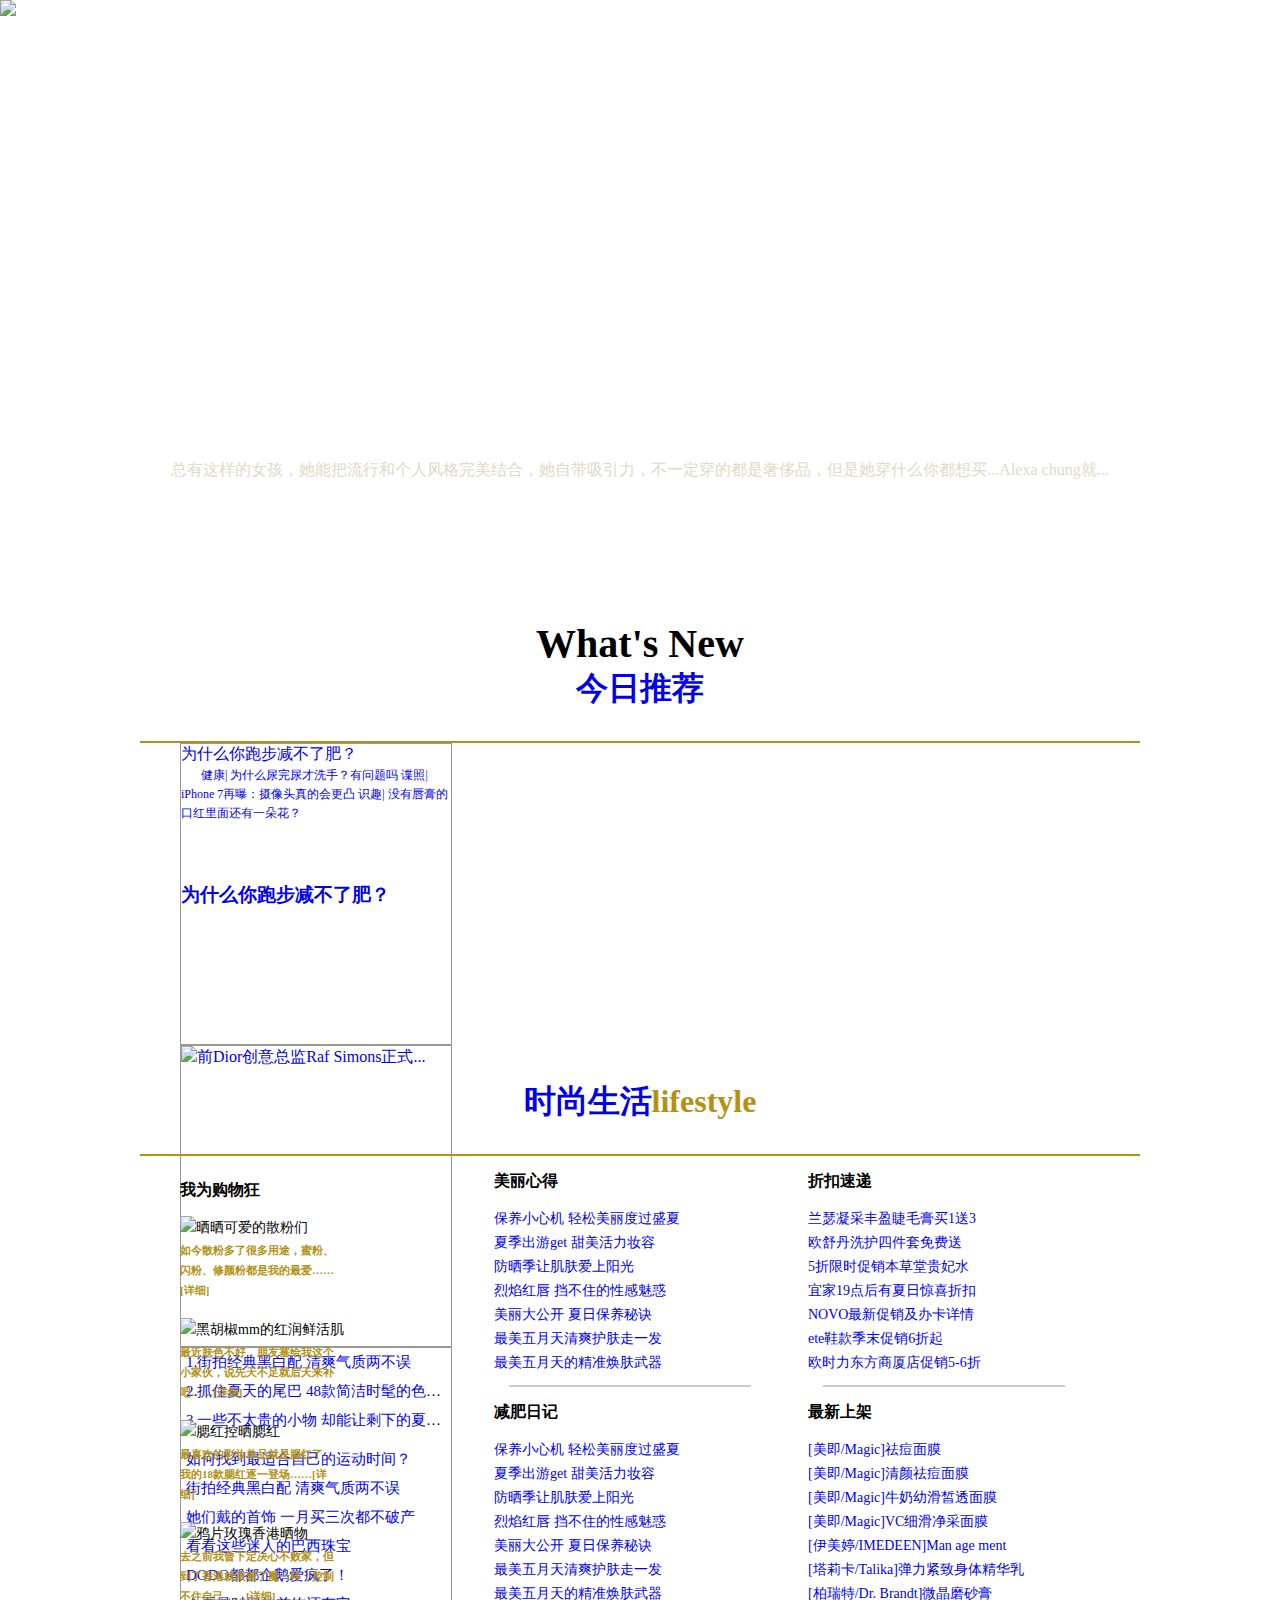
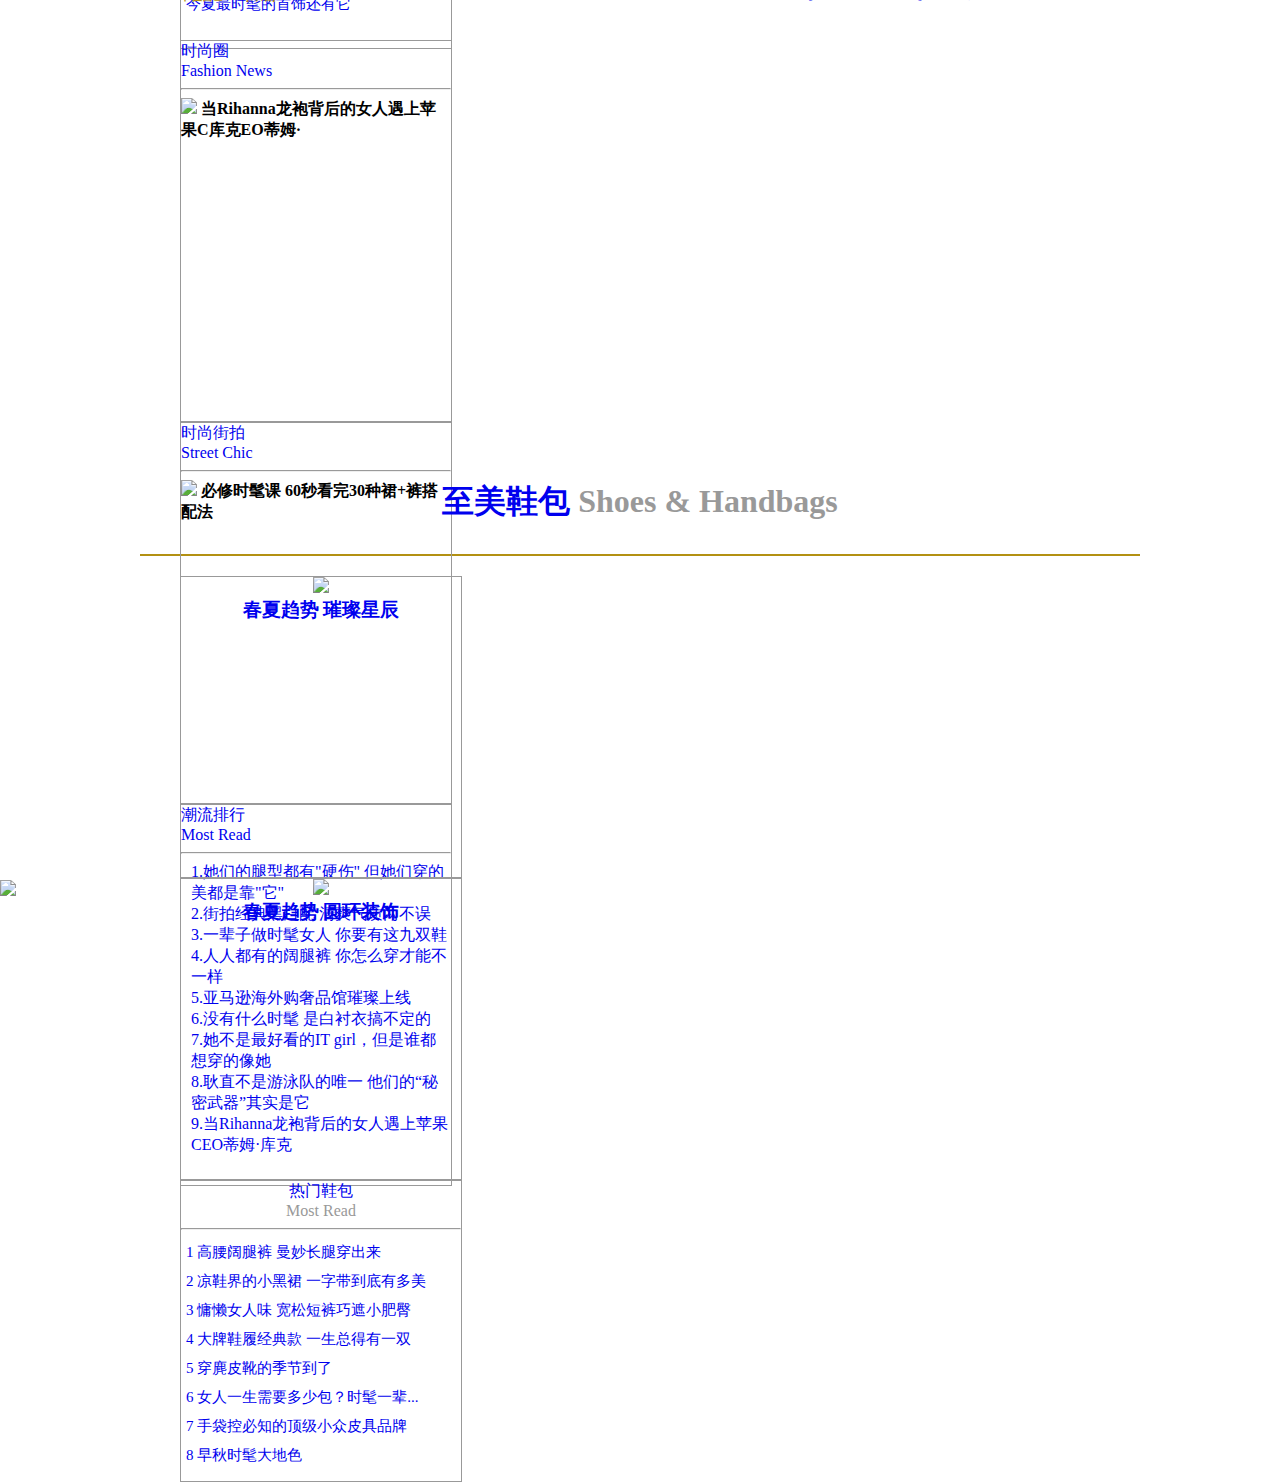
==== commit b7cc6229: "Merge pull request #10 from wangqian520/master" ====
--- a/fashion.html
+++ b/fashion.html
@@ -3,7 +3,7 @@
 	<head>
 		<meta charset="utf-8">
 		<title>fashion</title>
-		<link rel="stylesheet" type="text/css" href="css/index.css"/>
+		<link rel="stylesheet" type="text/css" href="css/fashion.css"/>
         <link rel="stylesheet" type="text/css" href="css/reset.css"/>
 	</head>
 	<body>
--- a/css/fashion.css
+++ b/css/fashion.css
@@ -0,0 +1,156 @@
+.container{width:100%;
+           position:relative;}
+		
+.title{width:100%;
+       height:120px;
+	   background:#fff;
+	   margin:0 auto;
+		} 
+		
+.title img{display:block;
+	      margin:0 auto;}
+.title h1{margin-top:380px;
+         text-align:center;
+		 	color:#fff;}
+			
+.title p{margin-top:20px;
+        text-align:center;
+		color:#e0dac4;}	
+.p{font-size:12px;
+   margin-left:20px;
+  }	
+.hot ul li h3{margin-top:60px;}   
+    
+.banner{width:100%;
+        height:500px;
+		background:url('../images/fashion/img-2.jpg') no-repeat;
+		background-size:100%;
+		margin:0 auto;}
+		
+
+.hot{width:1000px;
+     height:420px;
+	 background:#fff;
+	 margin:0 auto;}	
+	 
+.hot p{font-size:40px;
+      text-align:center;
+	  font-weight:light;}	 
+	 
+.hot h1{text-align:center;
+       }
+.empty{width:1000px;
+       height:2px;
+	   background:#b39113;
+	   margin-top:30px;}
+	   
+.hot ul {width:1000px;
+       height:300px;
+       display:inline-block;
+       margin:0 auto;}
+	   
+.hot ul li{width:270px;
+
+        height:300px;
+		border:1px solid #999;
+		margin-left:40px;
+		}
+.news-shoes ul li:hover,.news ul li:hover,.hot ul li:hover{box-shadow:0 0 20px #999;}
+		
+.hot ul li p{font-size:15px;
+         padding:5px;
+	     overflow:hidden;
+         white-space:nowrap;
+         text-overflow:ellipsis;
+		 text-align:left;}	
+		 
+.life{width:1000px; 
+	  background:#fff;
+	   margin:0 auto;
+	   }
+
+.life ul li{display:inline-block;
+         overflow:auto;}
+.life ul li img{float:left;
+            }
+.life ul li{width:270px;
+		 margin-left:40px;}
+		 
+.life ul li h6{font-size:11px;
+             color:#b39113;
+			 line-height:20px;}
+			 
+.life h4{
+        margin:15px 0;}
+		
+.life p{font-size:14px;}
+.life-empty{width:240px;
+            margin:10px 15px;
+			border:1px solid #ccc;}
+			
+.life ul li p{line-height:24px;}
+
+.life h1{color:#b39113;}	   
+
+
+		  
+.news{width:1000px; 
+      height:400px;
+	  background:#fff;
+	  margin:0 auto;
+	  margin-top:30px;} 
+	 
+.news ul {width:1000px;
+         height:300px;
+         display:inline-block;
+         margin:0 auto;}	 
+	 
+.news ul li{width:270px;
+         height:380px;
+		 margin-left:40px;
+		 border:1px solid #999;
+		 }
+		 
+.news ul li p{float:left;
+          margin-left:10px;
+		  }		 
+		
+.news-shoes{width:1000px;
+            height:600px;
+			background:#ccc;
+			margin:0 auto;}
+			
+.life h1,.news-shoes h1{text-align:center;
+                       margin-top:40px;
+					   margin-bottom:30px;}
+
+.news-shoes span{color:#999;}
+
+.news-shoes {text-align:center;}
+
+.news-shoes{width:1000px; 
+      height:400px;
+	  background:#fff;
+	  margin:0 auto;
+	  margin-top:30px;} 
+	 
+.news-shoes ul {width:1000px;
+                height:300px;
+                display:inline-block;
+                margin:20px auto;}	 
+	 
+.news-shoes ul li{width:280px;
+               height:300px;
+		       margin-left:40px;
+               border:1px solid #999;}
+.news-shoes ul li p{font-size:15px;
+        padding:5px;
+	     overflow:hidden;
+         white-space:nowrap;
+         text-overflow:ellipsis;
+		 text-align:left;}	
+		 }
+.serve{width:1000px;
+       height:200px;
+	   margin:0 auto;}	
+
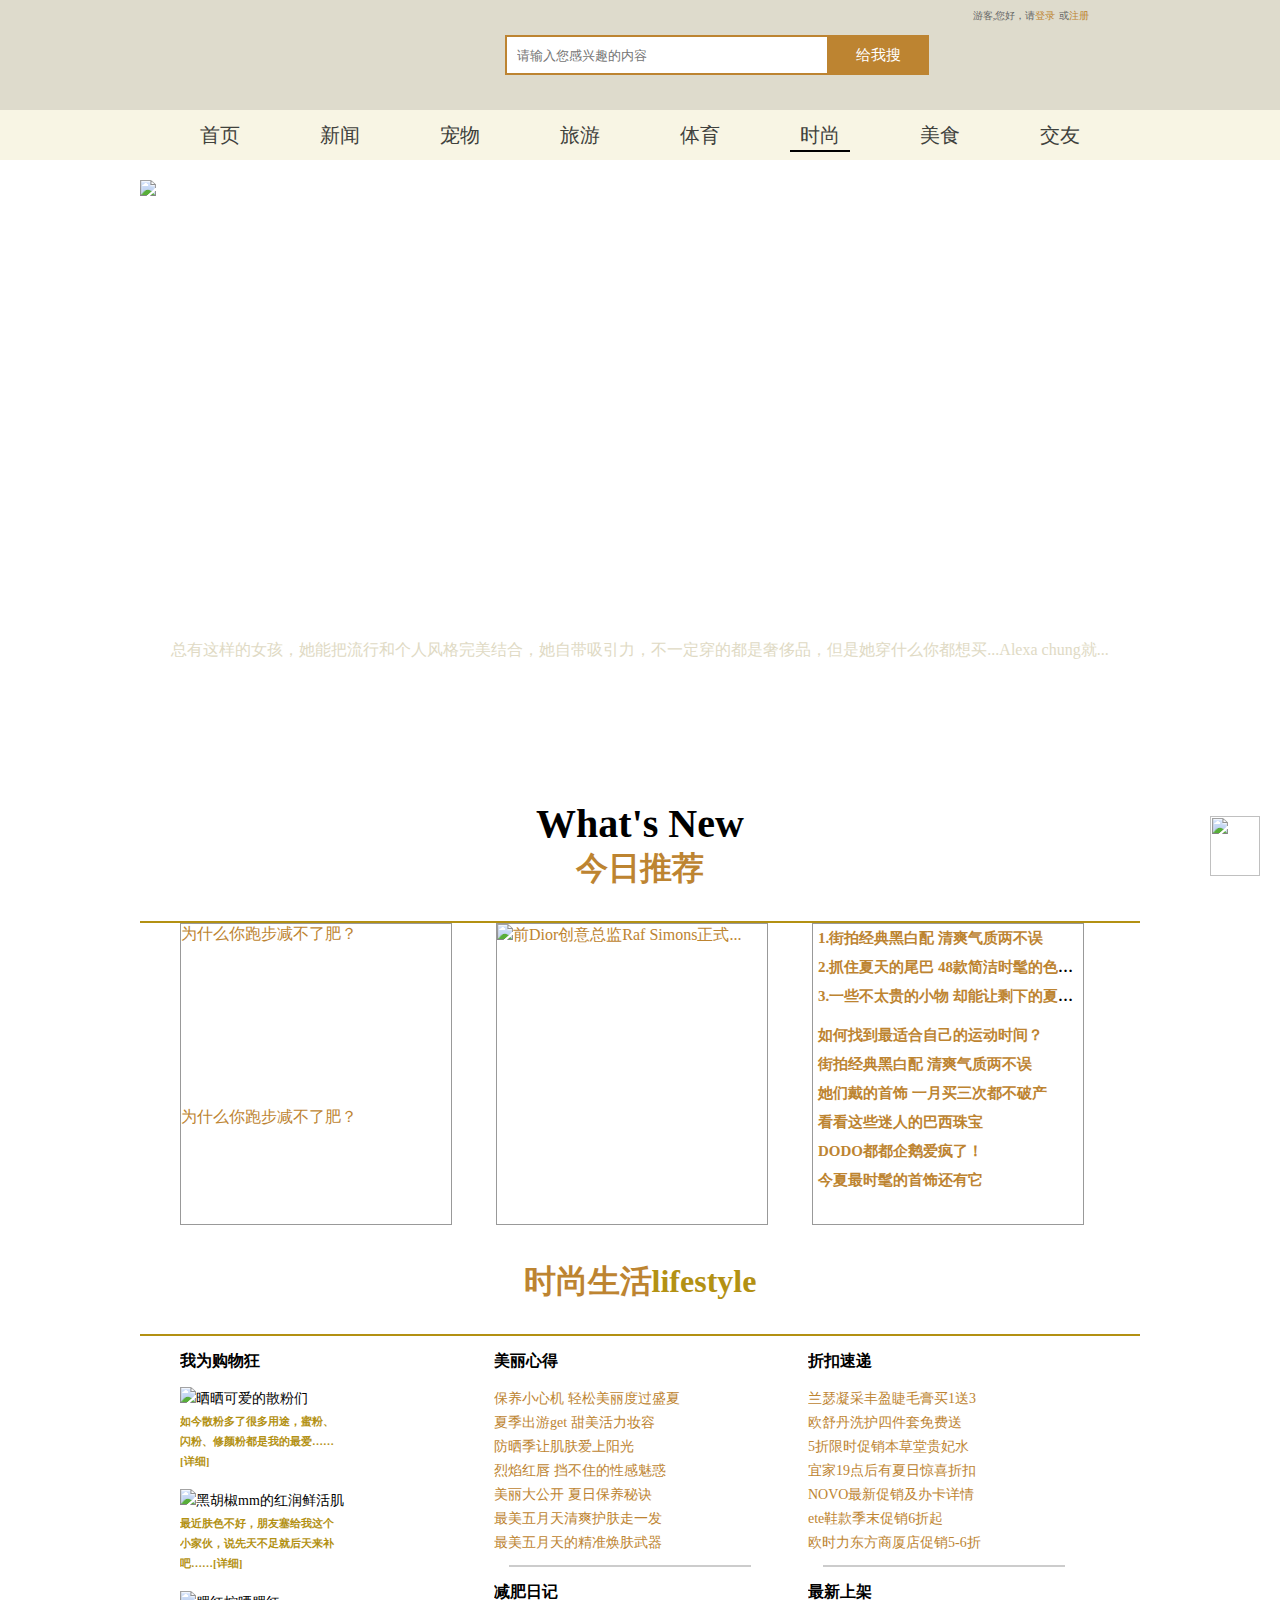
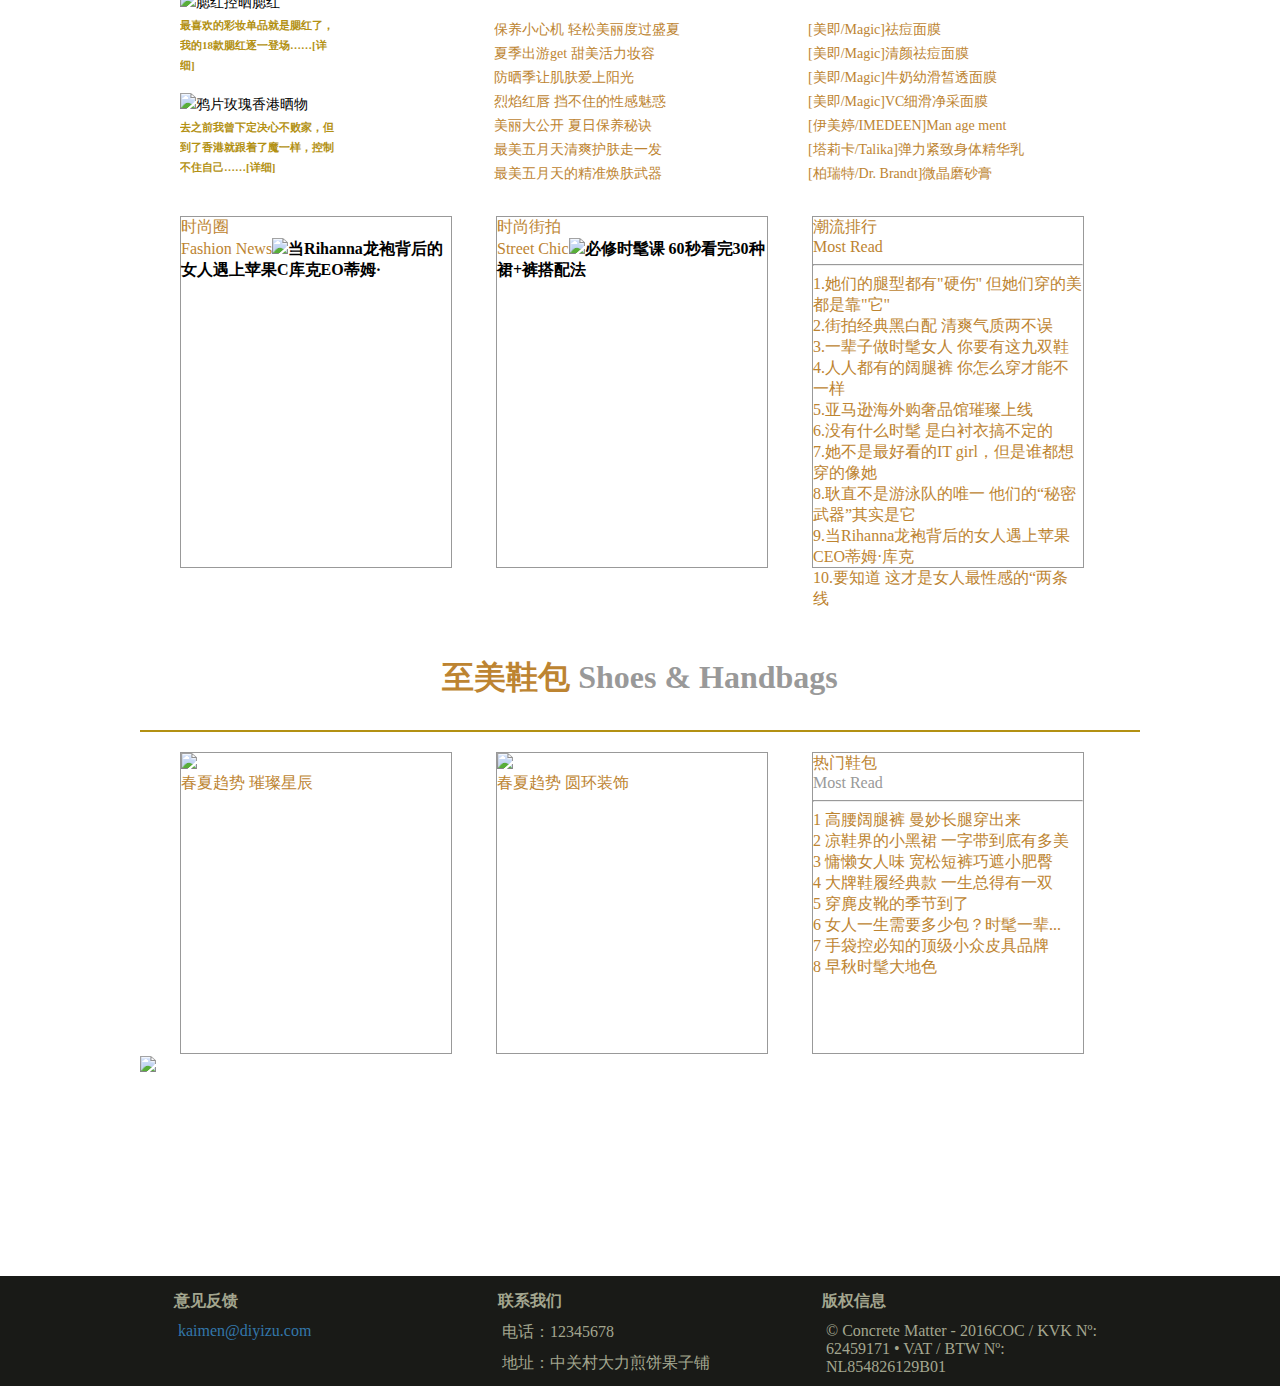
==== commit 7eaa79a6: "Revert "`111"" ====
--- a/fashion.html
+++ b/fashion.html
@@ -1,14 +1,93 @@
-﻿<!doctype html>
+<!doctype html>
 <html>
 	<head>
 		<meta charset="utf-8">
-		<title>fashion</title>
-		<link rel="stylesheet" type="text/css" href="css/fashion.css"/>
-        <link rel="stylesheet" type="text/css" href="css/reset.css"/>
+		<meta http-equiv="X-UA-Compatible" content="IE=edge,chrome=1">
+		<title>开门社区</title>
+		<meta name="keywords" content="社区,新闻,宠物,旅游,体育,时尚,美食,交友">
+		<meta name="description" content="第一组，强！无敌！">
+		<meta name="author" content="第一组">
+		<link rel="shortcut icon" href="images/home/favicon.png">
+		<link rel="stylesheet" href="css/common.css">
+		<link rel="stylesheet" href="css/fashion.css">
 	</head>
 	<body>
-	<div class="container">
-	    <div class="title">
+		<div class="header">
+			<a class="logo" href="index.html"></a>
+			<form>
+				<input type="text" placeholder="请输入您感兴趣的内容">
+				<input id="btn-search" type="button" value="给我搜">
+			</form>
+			<span>游客,您好，请</span><input type="button" value="登录">
+			<span>或</span><input type="button" value="注册">
+		</div>
+		<div class="nav">
+			<ul>
+				<li>
+					<a href="index.html">首页</a>
+				</li>
+				<li>
+					<a href="news.html">新闻</a>
+					<ul>
+						<li><a href="news.html#news">新闻</a></li>
+						<li><a href="news.html#mportant">要闻</a></li>
+						<li><a href="news.html#busbar">头条</a></li>
+					</ul>
+				</li>
+				<li>
+					<a href="pet.html">宠物</a>
+					<ul>
+						<li><a href="pet.html#dog">狗</a></li>
+						<li><a href="pet.html#cat">猫</a></li>
+						<li><a href="pet.html#rabbit">兔</a></li>
+					</ul>
+				</li>
+				<li>
+					<a href="travel.html">旅游</a>
+					<ul>
+						<li><a href="travel.html#beijing">北京</a></li>
+						<li><a href="travel.html#shanghai">上海</a></li>
+						<li><a href="travel.html#newyork">纽约</a></li>
+					</ul>
+				</li>
+				<li>
+					<a href="sports.html">体育</a>
+					<ul>
+						<li><a href="sports.html#new">焦点</a></li>
+						<li><a href="sports.html#basketball">篮球</a></li>
+						<li><a href="sports.html#football">足球</a></li>
+						<li><a href="sports.html#photos">照片</a></li>
+					</ul>
+				</li>
+				<li>
+					<a class="onthis" href="#">时尚</a>
+					<ul>
+						<li><a href="#recommend">推荐</a></li>
+						<li><a href="#life">生活</a></li>
+						<li><a href="#shoes">鞋包</a></li>
+					</ul>
+				</li>
+				<li>
+					<a href="foods.html">美食</a>
+					<ul>
+						<li><a href="foods.html#food-meat">早餐</a></li>
+						<li><a href="foods.html#food-cake">甜点</a></li>
+						<li><a href="foods.html#food-activity">达人</a></li>
+					</ul>
+				</li>
+				<li>
+					<a href="friends.html">交友</a>
+					<ul>
+						<li><a href="friends.html#message">信息</a></li>
+						<li><a href="friends.html#recommend">推荐</a></li>
+						<li><a href="friends.html#tryst">约会</a></li>
+					</ul>
+				</li>
+			</ul>
+		</div>
+		<div class="content">
+			<div class="container">
+			<div class="title">
 		    <img src="images/fashion/title.jpg"/>
 			<h1>她不是最好看的IT girl，但是谁都想穿的像她</h1>
 			<p>总有这样的女孩，她能把流行和个人风格完美结合，她自带吸引力，不一定穿的都是奢侈品，但是她穿什么你都想买...Alexa chung就...</p>
@@ -17,14 +96,10 @@
 		</div>
         <div class="hot">
 		    <p><b>What's New</b></p>
-			<h1><a href="#">今日推荐</h1>
+			<h1><a name="recommend" href="#">今日推荐</a></h1>
 			<div class="empty"></div>
 			    <ul>
-  				    <li><a href="#">为什么你跑步减不了肥？<br> <span class="p"> 健康| 为什么尿完尿才洗手？有问题吗
-                       谍照| iPhone 7再曝：摄像头真的会更凸
-                       识趣| 没有唇膏的口红里面还有一朵花？</span> 
-					   <h3>为什么你跑步减不了肥？</h3>
-					   </a></li>
+				    <li><a href="#">为什么你跑步减不了肥？<br><br><br><br><br><br><br><br><br><br><span>为什么你跑步减不了肥？</span></a></li>
 					<li><a href="#"><img src="images/fashion/hot-1.jpg"/><span>前Dior创意总监Raf Simons正式...</span></a></li>
 					<li>
 					    <p><a href="#">1.街拍经典黑白配 清爽气质两不误</a></p>
@@ -41,7 +116,7 @@
 				</ul>
 		</div>
 		<div class="life">
-		    <h1><a href="#">时尚生活</a><span>lifestyle</span></h1>
+		    <h1><a name="life" href="#">时尚生活</a><span>lifestyle</span></h1>
 	    <div class="empty"></div>
             <ul>
 			    <li>
@@ -108,28 +183,29 @@
 		</div>
 		<div class="news">
 		     <ul>
-				    <li><a href="#">时尚圈<br><span>Fashion News<br><hr></span><img src="images/fashion/img-3.jpg"/></a><b>&nbsp当Rihanna龙袍背后的女人遇上苹果C库克EO蒂姆·</b></li>
-					<li><a href="#">时尚街拍<br><span>Street Chic<br><hr></span><img src="images/fashion/img-4.jpg"/></a><b>&nbsp必修时髦课 60秒看完30种裙+裤搭配法</b></li>
-					<li><a href="#"> 潮流排行<br><span>Most Read<br><hr></span>
-					    <p><a href="#">  1.她们的腿型都有"硬伤" 但她们穿的美都是靠"它"</a></p>
-						<p><a href="#">  2.街拍经典黑白配 清爽气质两不误</a></p>
-						<p><a href="#">  3.一辈子做时髦女人 你要有这九双鞋</a></p>
-						<p><a href="#">  4.人人都有的阔腿裤 你怎么穿才能不一样</a></p>
-						<p><a href="#">  5.亚马逊海外购奢品馆璀璨上线</a></p>
-						<p><a href="#">  6.没有什么时髦 是白衬衣搞不定的</a></p>
-						<p><a href="#">  7.她不是最好看的IT girl，但是谁都想穿的像她</a></p>
-						<p><a href="#">  8.耿直不是游泳队的唯一 他们的“秘密武器”其实是它</a></p>
-						<p><a href="#">  9.当Rihanna龙袍背后的女人遇上苹果CEO蒂姆·库克</a></p>
-						
+				    <li><a href="#">时尚圈<br><span>Fashion News</span><img src="images/fashion/img-3.jpg"/></a><b>当Rihanna龙袍背后的女人遇上苹果C库克EO蒂姆·</b></li>
+					<li><a href="#">时尚街拍<br><span>Street Chic</span><img src="images/fashion/img-4.jpg"/></a><b>必修时髦课 60秒看完30种裙+裤搭配法</b></li>
+					<li><a href="#"> 潮流排行<br><span>Most Read<hr></span>
+					    <p><a href="#">1.她们的腿型都有"硬伤" 但她们穿的美都是靠"它"</a></p>
+						<p><a href="#">2.街拍经典黑白配 清爽气质两不误</a></p>
+						<p><a href="#">3.一辈子做时髦女人 你要有这九双鞋</a></p>
+						<p><a href="#">4.人人都有的阔腿裤 你怎么穿才能不一样</a></p>
+						<p><a href="#">5.亚马逊海外购奢品馆璀璨上线</a></p>
+						<p><a href="#">6.没有什么时髦 是白衬衣搞不定的</a></p>
+						<p><a href="#">7.她不是最好看的IT girl，但是谁都想穿的像她</a></p>
+						<p><a href="#">8.耿直不是游泳队的唯一 他们的“秘密武器”其实是它</a></p>
+						<p><a href="#">9.当Rihanna龙袍背后的女人遇上苹果CEO蒂姆·库克</a></p>
+						<p><a href="#">10.要知道 这才是女人最性感的“两条线</a></p>
+	 
 					</li>
 				</ul>	
 		</div>
 		<div class="news-shoes">
-		    <h1><a href="#">至美鞋包</a> <span>Shoes & Handbags</span></h1>
+		    <h1><a name="shoes" href="#">至美鞋包</a> <span>Shoes & Handbags</span></h1>
 			<div class="empty"></div>
                     <ul>
-					    <li><img src="images/fashion/shoes-1.jpg"><br><a href="#"><h3>春夏趋势 璀璨星辰</h3></a></li>
-						<li><img src="images/fashion/shoes-2.jpg"><br><a href="#"><h3>春夏趋势 圆环装饰</h3></a></li>
+					    <li><img src="images/fashion/shoes-1.jpg"><br><a href="#">春夏趋势 璀璨星辰</a></li>
+						<li><img src="images/fashion/shoes-2.jpg"><br><a href="#">春夏趋势 圆环装饰</a></li>
 					    <li><a href="#">热门鞋包</a><br><span>Most Read<br><hr></span>
 						     <p><a href="#">1 高腰阔腿裤 曼妙长腿穿出来</a></p>
 							 <p><a href="#">2 凉鞋界的小黑裙 一字带到底有多美</a></p>
@@ -146,5 +222,27 @@
 		    <img src="images/fashion/serve.jpg"> 
 		</div>	
 	</div>
+		</div>
+		<div class="footer">
+			<a class="totop" href="#"><img src="images/home/top.png"></a>
+			<ul>
+				<li class="feedback">
+					<a href="javascript:;"></a>
+					<h4>意见反馈</h4>
+					<p><a href="javascript:;">kaimen@diyizu.com</a></p>
+				</li>
+				<li class="contactus">
+					<a href="javascript:;"></a>
+					<h4>联系我们</h4>
+					<p>电话：12345678</p>
+					<p>地址：中关村大力煎饼果子铺</p>
+				</li>
+				<li class="copyright">
+					<a href="javascript:;"></a>
+					<h4>版权信息</h4>
+					<p>© Concrete Matter - 2016COC / KVK Nº: 62459171 • VAT / BTW Nº: NL854826129B01</p>
+				</li>
+			</ul>
+		</div>
 	</body>
 </html>--- a/css/common.css
+++ b/css/common.css
@@ -0,0 +1,173 @@
+﻿@import url("reset.css");
+/*header*/
+.header
+{
+  width: 100%;
+  background-color:#dedbcc;
+  text-align: center;
+}
+.header .logo
+{
+  margin: 10px;
+  display: inline-block;
+  vertical-align: middle;
+  width: 250px;
+  height: 90px;
+  background: url(../images/home/logo.png) no-repeat center;
+  background-size: 80%;
+}
+.header form
+{
+  display: inline-block;
+  vertical-align: middle;
+  font-size: 0;
+}
+.header form input
+{
+  padding:0 10px;
+  vertical-align: middle;
+  height: 36px;
+  width: 300px;
+  border: 2px solid #bd8431;
+}
+.header form #btn-search
+{
+  width: 100px;
+  height: 40px;
+  font-size: 15px;
+  color: #fff;
+  cursor: pointer;
+  background: #bd8431 url(../images/home/searchbg.png) no-repeat 10% 50%;
+}
+.header>input,.header span
+{
+  position: relative;
+  top: -40px;
+  left: 40px;
+  border: 0;
+  color: #bd8431;
+  font-size: 10px;
+  background-color: rgba(256, 256, 256, 0);
+  cursor: pointer;
+}
+.header span
+{
+  color: #666;
+  cursor: default;
+}
+/*nav*/
+.nav
+{
+  position: relative;
+  width: 100%;
+  background-color: #f8f5e4;
+}
+.nav ul
+{
+  width: 960px;
+  margin: 0 auto;
+  font-size: 0;
+}
+.nav ul li
+{
+  padding: 10px 0;
+  display: inline-block;
+  text-align: center;
+  width: 120px;
+  height: 30px;
+  font: 20px "微软雅黑",KaiTi;
+}
+.nav ul li a
+{
+  display: inline-block;
+  text-align: center;
+  line-height: 30px;
+  width: 60px;
+  height: 30px;
+  color: #40413c;
+}
+.nav ul li a:hover,.nav ul li .onthis
+{
+  border-bottom: 2px solid #000;
+}
+.nav ul li ul
+{
+  position: absolute;
+  left: 0;
+  top: 100%;
+  display: none;
+  width: 100%;
+  background-color: rgba(256,230,160,0.6);
+  z-index: 2;
+}
+.nav ul li:hover ul
+{
+  display: block;
+  font-size: 15px;
+}
+/*content*/
+.content
+{
+  position: relative;
+  margin: 20px auto;
+  width: 1000px;
+}
+/*footer*/
+.footer
+{
+  width: 100%;
+  background-color: #191a17;
+}
+.footer .totop
+{
+	position:fixed;
+	bottom:20px;
+	right:20px;
+}
+.footer .totop img
+{
+	width:50px;
+	height:60px;
+}
+.footer ul
+{
+  margin: 0 auto;
+  width: 1000px;
+}
+.footer ul li
+{
+  display: inline-block;
+  padding: 10px;
+  width: 300px;
+  vertical-align: top;
+  color: #a3a68f;
+}
+.footer ul li h4
+{
+  display: inline-block;
+}
+.footer ul li p
+{
+  margin: 10px 0 0 28px;
+}
+.footer ul li>a
+{
+  display: inline-block;
+  width: 20px;
+  height: 20px;
+  background-image: url(../images/home/footer.svg);
+}
+.footer .contactus>a
+{
+  background-position: 0 -20px;
+}
+.footer .copyright>a
+{
+  background-position: 0 -120px;
+}
+.footer .feedback p a
+{
+  color: #37a;
+}
+/*default*/
+a{color: #bd8431;}
--- a/css/fashion.css
+++ b/css/fashion.css
@@ -15,18 +15,13 @@
 			
 .title p{margin-top:20px;
         text-align:center;
-		color:#e0dac4;}	
-.p{font-size:12px;
-   margin-left:20px;
-  }	
-.hot ul li h3{margin-top:60px;}   
+		color:#e0dac4;}		
     
 .banner{width:100%;
         height:500px;
 		background:url('../images/fashion/img-2.jpg') no-repeat;
 		background-size:100%;
 		margin:0 auto;}
-		
 
 .hot{width:1000px;
      height:420px;
@@ -35,7 +30,7 @@
 	 
 .hot p{font-size:40px;
       text-align:center;
-	  font-weight:light;}	 
+	  font-weight:bolder;}	 
 	 
 .hot h1{text-align:center;
        }
@@ -46,14 +41,15 @@
 	   
 .hot ul {width:1000px;
        height:300px;
-       display:inline-block;
+       
        margin:0 auto;}
 	   
 .hot ul li{width:270px;
-
+					display:inline-block;
         height:300px;
 		border:1px solid #999;
 		margin-left:40px;
+		vertical-align: top;
 		}
 .news-shoes ul li:hover,.news ul li:hover,.hot ul li:hover{box-shadow:0 0 20px #999;}
 		
@@ -70,7 +66,8 @@
 	   }
 
 .life ul li{display:inline-block;
-         overflow:auto;}
+         overflow:auto;
+				 vertical-align: top;}
 .life ul li img{float:left;
             }
 .life ul li{width:270px;
@@ -101,19 +98,18 @@
 	  margin-top:30px;} 
 	 
 .news ul {width:1000px;
-         height:300px;
-         display:inline-block;
-         margin:0 auto;}	 
+       height:300px;
+       
+       margin:0 auto;}	 
 	 
-.news ul li{width:270px;
-         height:380px;
+.news ul li{
+	display:inline-block;
+	width:270px;
+         height:350px;
 		 margin-left:40px;
 		 border:1px solid #999;
+		 vertical-align: top;
 		 }
-		 
-.news ul li p{float:left;
-          margin-left:10px;
-		  }		 
 		
 .news-shoes{width:1000px;
             height:600px;
@@ -126,8 +122,6 @@
 
 .news-shoes span{color:#999;}
 
-.news-shoes {text-align:center;}
-
 .news-shoes{width:1000px; 
       height:400px;
 	  background:#fff;
@@ -135,20 +129,17 @@
 	  margin-top:30px;} 
 	 
 .news-shoes ul {width:1000px;
-                height:300px;
-                display:inline-block;
-                margin:20px auto;}	 
+              height:300px;
+             
+              margin:20px auto;}	 
 	 
-.news-shoes ul li{width:280px;
+.news-shoes ul li{
+	 display:inline-block;
+	 width:270px;
                height:300px;
 		       margin-left:40px;
-               border:1px solid #999;}
-.news-shoes ul li p{font-size:15px;
-        padding:5px;
-	     overflow:hidden;
-         white-space:nowrap;
-         text-overflow:ellipsis;
-		 text-align:left;}	
+		       border:1px solid #999;
+					 vertical-align: top;
 		 }
 .serve{width:1000px;
        height:200px;
